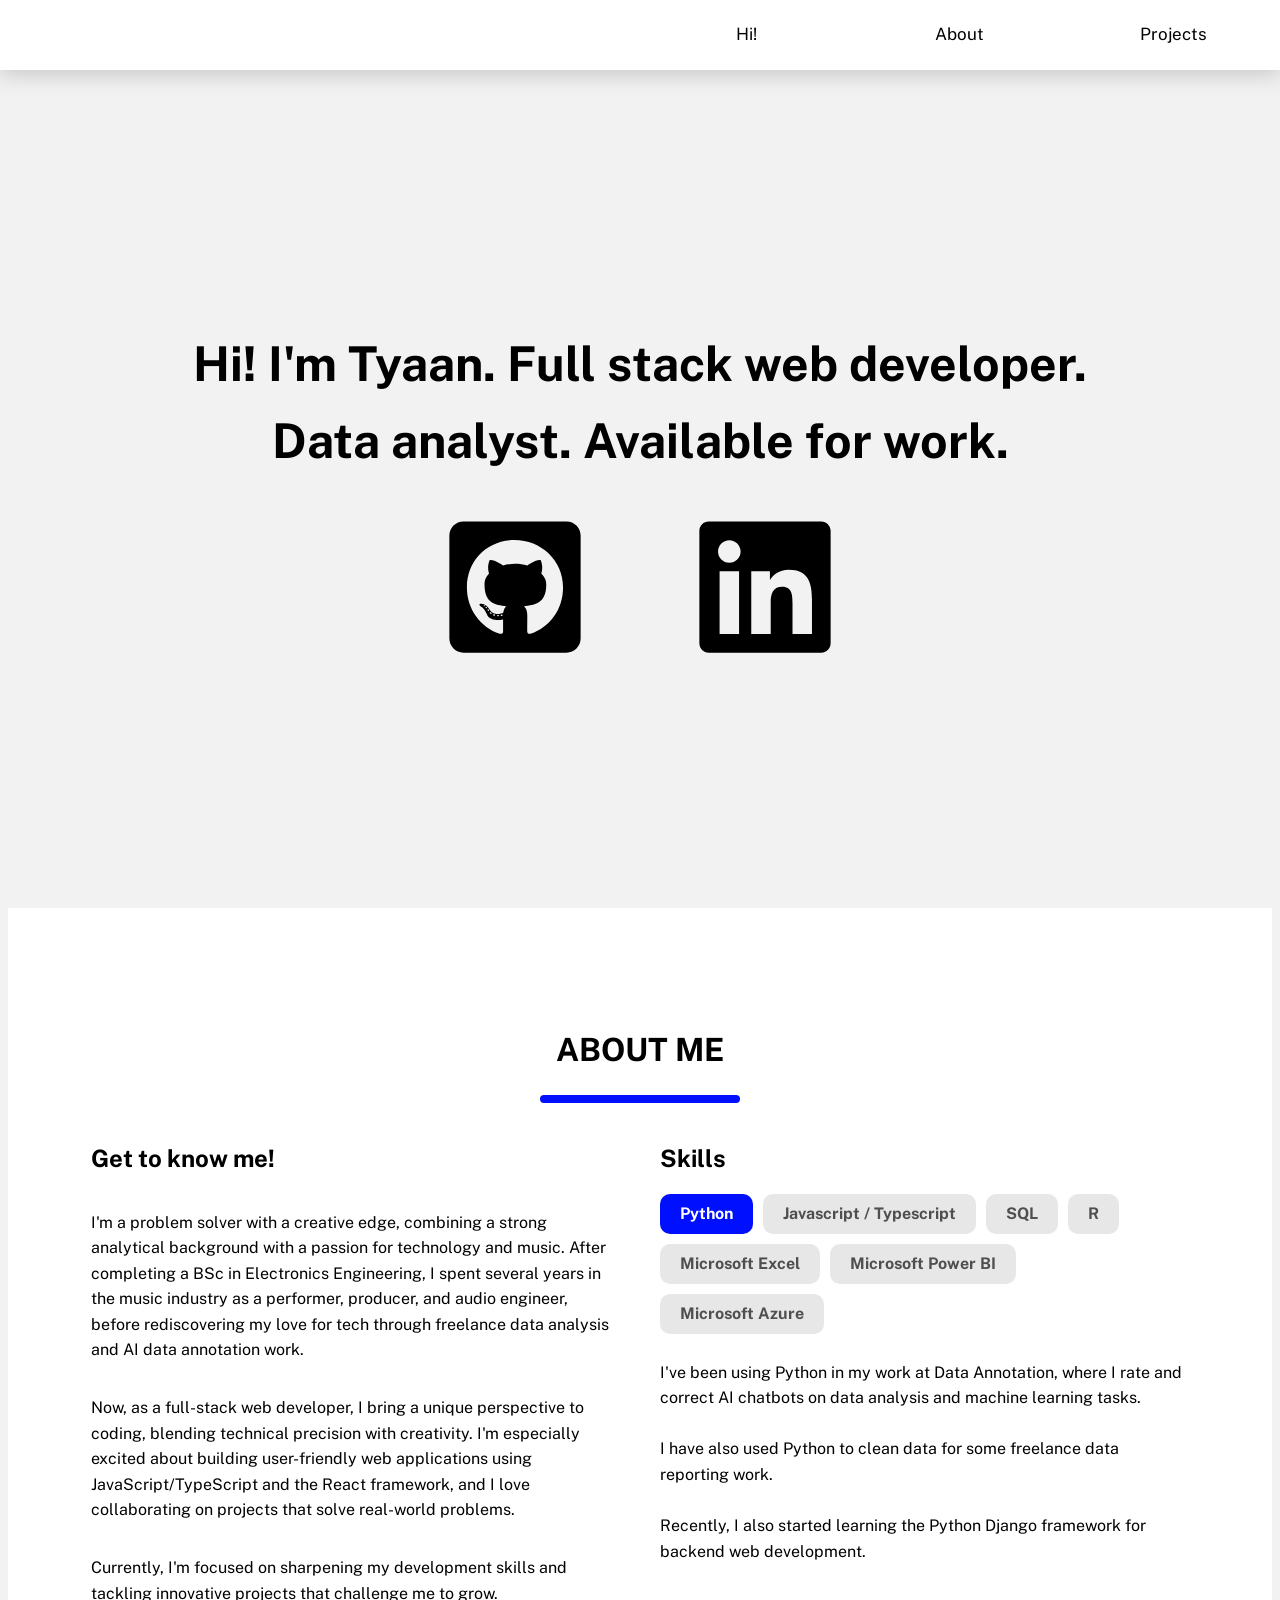
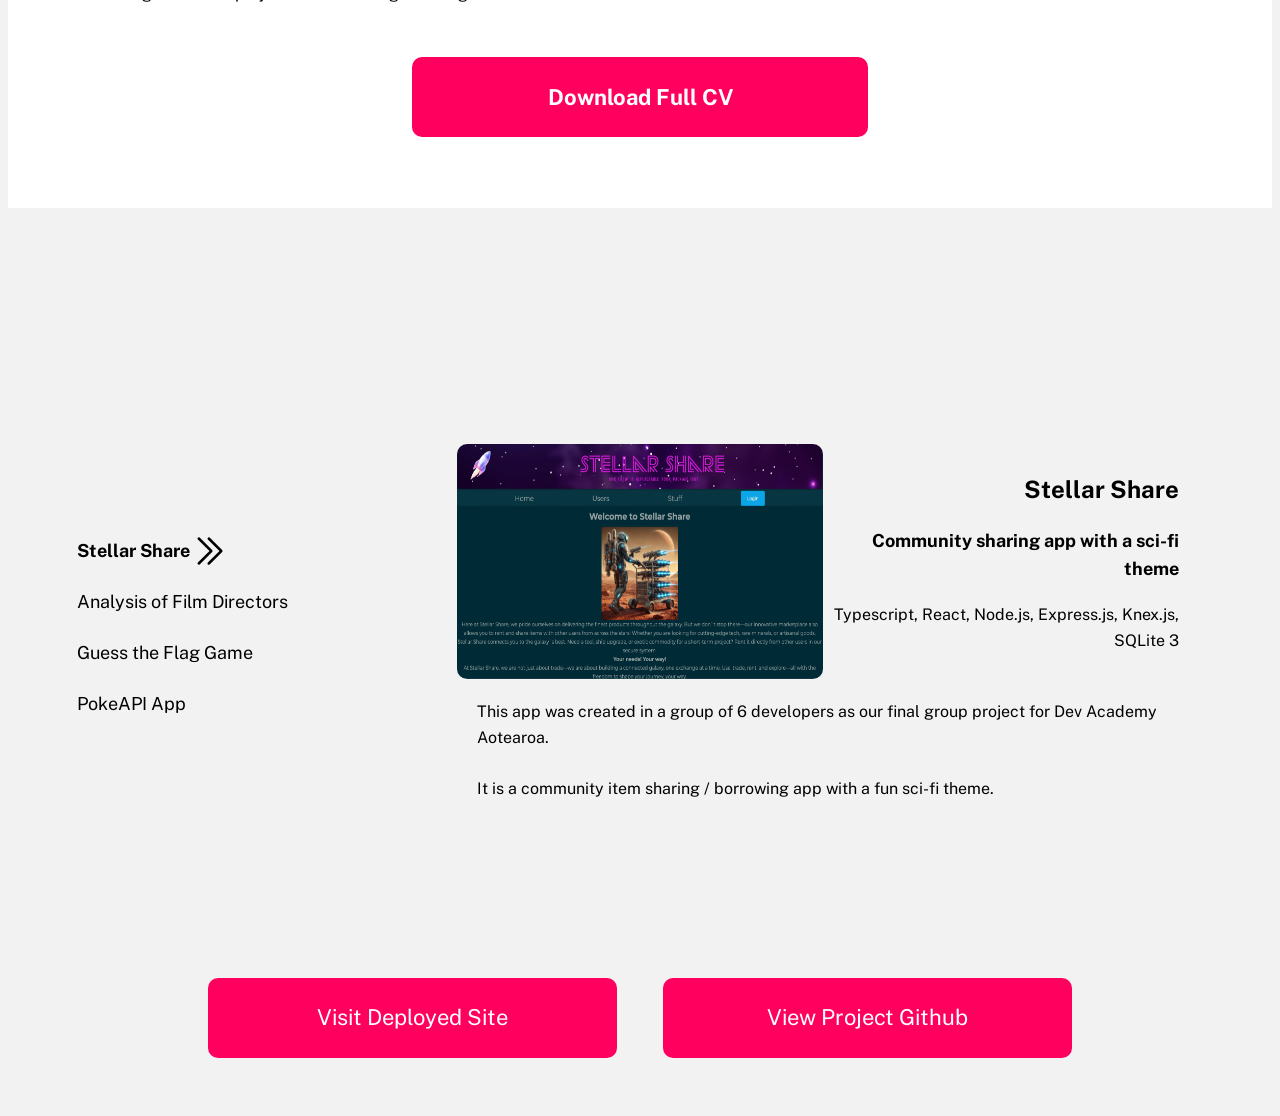
==== index.html @ 4df5627a "new and improved portfolio site build" ====
<!doctype html>
<html lang="en">
  <head>
    <meta charset="UTF-8" />
    <link rel="icon" type="image/svg+xml" href="/vite.svg" />
    <link href="https://fonts.googleapis.com/css2?family=Public+Sans:wght@400;600&display=swap" rel="stylesheet">
    <meta name="viewport" content="width=device-width, initial-scale=1.0" />
    <title>Vite + React + TS</title>
    <script type="module" crossorigin src="/assets/index-DxiDtKBw.js"></script>
    <link rel="stylesheet" crossorigin href="/assets/index-CqUptuiT.css">
  </head>
  <body>
    <div id="root"></div>
  </body>
</html>
---- assets/index-CqUptuiT.css ----
:root{--primary-color: #0010FF;--primary-highval: #4754FF;--secondary-color: #FF005E;--tertiary-color: #E5FF1F;--tertiary-highval: #EEFF70;--white-color: #F2F2F2;--black-color: #323232}*{font-family:Public Sans,sans-serif;line-height:1.6}body{background-color:var(--white-color);color:#000}.nav{position:fixed;top:0;left:0;right:0;background-color:#fff;color:var(--black-color);z-index:1000;display:flex;align-items:center;width:100%;height:70px;margin-top:0;flex-direction:row;box-shadow:0 5px 20px #c8c8c8;transition:opacity .5s ease-in-out;opacity:.5}.menu{background:none;position:fixed;display:flex;list-style-type:none;top:0;margin:0;padding:0;width:50%;left:50%;height:70px;z-index:1100}.menu li{flex:1;display:flex;align-items:center;justify-content:center}.menu button{background:none;font-size:17px;cursor:pointer;width:50%;height:90%;border:none;text-align:center;transition:font-size .5s ease-in-out,width .3s ease-in-out,height .3s ease-in-out,color .3s ease-in-out}.menu button:hover{font-size:19px;width:45%;height:85%;color:var(--primary-color)}@media (max-width: 768px){.menu{left:0;width:100%}}.projects-container{display:flex;flex-direction:column;width:90%;height:100%;align-items:center;justify-content:center}.projects-inner-container{height:80%;display:flex;flex-direction:row}.project-buttons-container{display:flex;flex-direction:row;width:80%}.project-list{flex:1;display:flex;flex-direction:column;justify-content:center;align-items:left;list-style-type:none;padding-left:0;margin:0;font-size:large}.project-details{flex:2;padding:20px;margin-top:30px;display:flex;flex-direction:column;font-size:medium;align-items:center;justify-content:center}.project-button{display:flex;justify-content:center;align-items:center;width:100%}.project-button a{display:flex;justify-content:center;align-items:center;width:100%;text-decoration:none}.project-button button{height:80px;width:90%;border:none;background-color:var(--secondary-color);color:#fff;font-size:22px;border-radius:10px;transition:font-size .3s ease-in-out,height .1s ease-in-out,width .1s ease-in-out;cursor:pointer}.project-button button:hover{font-size:24px;height:75px;width:85%}.project-list button{font-size:large;background:none;border:none;cursor:pointer;transition:color .3s ease-in-out;text-align:left}.project-list button:hover{color:var(--primary-color)}.selected-project{font-weight:700}.chevron-right{height:40px;transform:translateY(35%)}.project-details-section-1{display:flex;flex-direction:row}.project-details-section-2{font-size:medium;text-align:left;padding:20px}.project-img{flex:1;width:50%;border-radius:10px}.project-overview{flex:2;text-align:right;padding:10px}.project-details-section-1 h1{font-size:x-large}.project-details-section-1 h3{font-size:large}.about-container{display:flex;flex-direction:column;align-items:center}.about-title{text-align:center;font-size:xx-large;font-weight:700;padding:80px 0 20px;width:20%}.blue-line{height:8px;width:200px;background-color:var(--primary-color);border-radius:10px}.cv-container{width:90%;height:100%;display:flex;flex-direction:row;align-items:top}.cv-container h1{font-size:x-large}.cv-about,.cv-skills{flex:1;display:flex;flex-direction:column;font-size:medium;padding:20px}.skill-list{display:flex;flex-direction:row;flex-wrap:wrap}.skill-details{display:flex}.skill-list button{background:#e7e7e7;height:40px;margin:0 10px 10px 0;font-size:medium;color:#4f4f4f;font-weight:700;border:0px;border-radius:10px;cursor:pointer;text-align:center;transition:color .3s ease-in-out;text-align:left;padding:0 20px}.skill-list button:hover{color:var(--primary-color)}.skill-list .selected-button{background:var(--primary-color);color:#fff}.skill-list .selected-button:hover{color:#fff}.cv-download-button{display:flex;justify-content:center;align-items:center;width:40%;height:80px;text-decoration:none;padding:0 0 50px}.cv-download-button a{display:flex;justify-content:center;align-items:center;width:100%;text-decoration:none}.cv-download-button button{height:80px;width:90%;border:none;background-color:var(--secondary-color);color:#fff;font-size:22px;font-weight:700;border-radius:10px;transition:font-size .3s ease-in-out,height .1s ease-in-out,width .1s ease-in-out;cursor:pointer;margin-top:30px}.cv-download-button button:hover{font-size:24px;height:75px;width:85%}.section{display:flex;justify-content:center;align-items:center;font-size:24px}#hi{min-height:100vh;flex-direction:column}.hi-text{width:75%;text-align:center;margin-top:50px}.icons{width:100%;justify-content:center;display:flex}.icon{padding:0 50px;color:#000;transition:color .3s ease}.icon:hover{color:var(--primary-color)}#about{min-height:100vh;background:#fff}#projects{height:100vh}
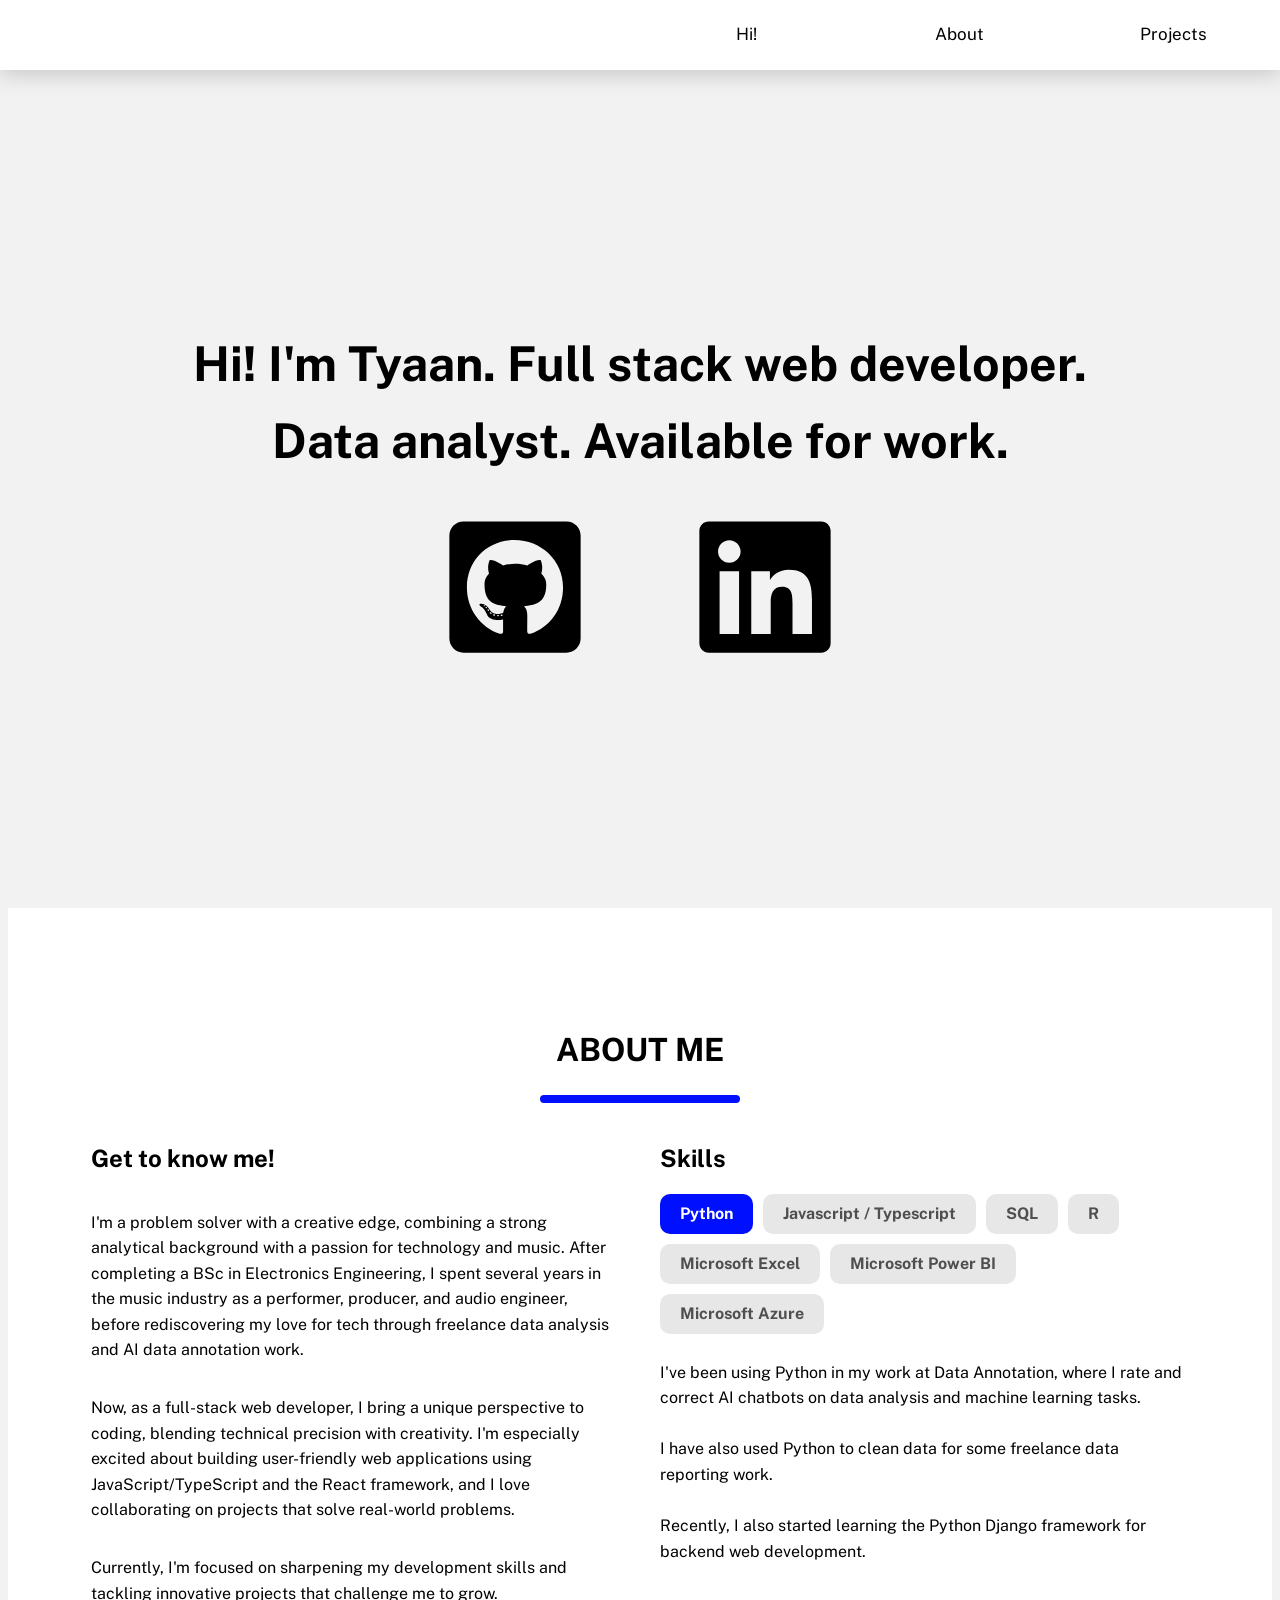
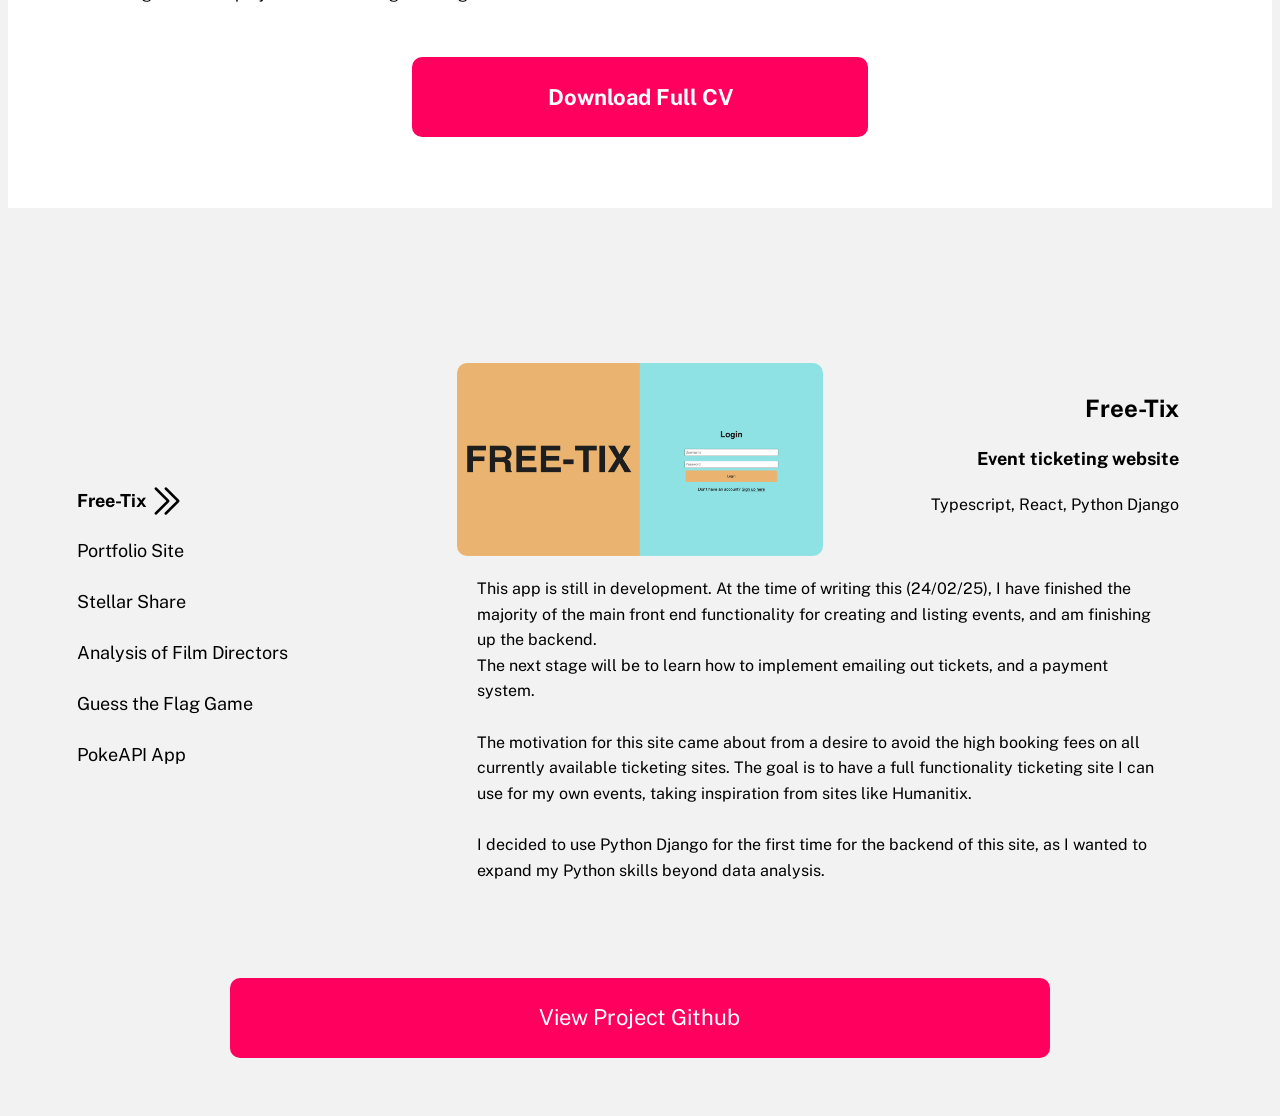
==== commit da065023: "new build" ====
--- a/index.html
+++ b/index.html
@@ -2,12 +2,11 @@
 <html lang="en">
   <head>
     <meta charset="UTF-8" />
-    <link rel="icon" type="image/svg+xml" href="/vite.svg" />
     <link href="https://fonts.googleapis.com/css2?family=Public+Sans:wght@400;600&display=swap" rel="stylesheet">
     <meta name="viewport" content="width=device-width, initial-scale=1.0" />
-    <title>Vite + React + TS</title>
-    <script type="module" crossorigin src="/assets/index-DxiDtKBw.js"></script>
-    <link rel="stylesheet" crossorigin href="/assets/index-CqUptuiT.css">
+    <title>Tyaan Singh</title>
+    <script type="module" crossorigin src="/assets/index-DwMvXVya.js"></script>
+    <link rel="stylesheet" crossorigin href="/assets/index-BxNQ2YL_.css">
   </head>
   <body>
     <div id="root"></div>
--- a/assets/index-BxNQ2YL_.css
+++ b/assets/index-BxNQ2YL_.css
@@ -0,0 +1 @@
+:root{--primary-color: #0010FF;--primary-highval: #4754FF;--secondary-color: #FF005E;--tertiary-color: #E5FF1F;--tertiary-highval: #EEFF70;--white-color: #F2F2F2;--black-color: #323232}*{font-family:Public Sans,sans-serif;line-height:1.6}body{background-color:var(--white-color);color:#000}.nav{position:fixed;top:0;left:0;right:0;background-color:#fff;color:var(--black-color);z-index:1000;display:flex;align-items:center;width:100%;height:70px;margin-top:0;flex-direction:row;box-shadow:0 5px 20px #c8c8c8;transition:opacity .5s ease-in-out;opacity:.5}.menu{background:none;position:fixed;display:flex;list-style-type:none;top:0;margin:0;padding:0;width:50%;left:50%;height:70px;z-index:1100}.menu li{flex:1;display:flex;align-items:center;justify-content:center}.menu button{background:none;font-size:17px;cursor:pointer;width:50%;height:90%;border:none;text-align:center;transition:font-size .5s ease-in-out,width .3s ease-in-out,height .3s ease-in-out,color .3s ease-in-out}.menu button:hover{font-size:19px;width:45%;height:85%;color:var(--primary-color)}@media (max-width: 768px){.menu{left:0;width:100%}}.projects-container{display:flex;flex-direction:column;width:90%;height:100%;align-items:center;justify-content:center}.projects-inner-container{height:80%;display:flex;flex-direction:row}.project-buttons-container{display:flex;flex-direction:row;width:80%}.project-list{flex:1;display:flex;flex-direction:column;justify-content:center;align-items:left;list-style-type:none;padding-left:0;margin:0;font-size:large}.project-details{flex:2;padding:20px;margin-top:30px;display:flex;flex-direction:column;font-size:medium;align-items:center;justify-content:center}.project-button{display:flex;justify-content:center;align-items:center;width:100%;height:80px}.project-button a{display:flex;justify-content:center;align-items:center;width:100%;text-decoration:none}.project-button button{height:80px;width:90%;border:none;background-color:var(--secondary-color);color:#fff;font-size:22px;border-radius:10px;transition:font-size .3s ease-in-out,height .1s ease-in-out,width .1s ease-in-out;cursor:pointer}.project-button button:hover{font-size:24px;height:75px;width:85%}.project-list button{font-size:large;background:none;border:none;cursor:pointer;transition:color .3s ease-in-out;text-align:left}.project-list button:hover{color:var(--primary-color)}.selected-project{font-weight:700}.chevron-right{height:40px;transform:translateY(35%)}.project-details-section-1{display:flex;flex-direction:row}.project-details-section-2{font-size:medium;text-align:left;padding:20px}.project-img{flex:1;width:50%;border-radius:10px}.project-overview{flex:2;text-align:right;padding:10px}.project-details-section-1 h1{font-size:x-large}.project-details-section-1 h3{font-size:large}.about-container{display:flex;flex-direction:column;align-items:center}.about-title{text-align:center;font-size:xx-large;font-weight:700;padding:80px 0 20px;width:20%}.blue-line{height:8px;width:200px;background-color:var(--primary-color);border-radius:10px}.cv-container{width:90%;height:100%;display:flex;flex-direction:row;align-items:top}.cv-container h1{font-size:x-large}.cv-about,.cv-skills{flex:1;display:flex;flex-direction:column;font-size:medium;padding:20px}.skill-list{display:flex;flex-direction:row;flex-wrap:wrap}.skill-details{display:flex}.skill-list button{background:#e7e7e7;height:40px;margin:0 10px 10px 0;font-size:medium;color:#4f4f4f;font-weight:700;border:0px;border-radius:10px;cursor:pointer;text-align:center;transition:color .3s ease-in-out;text-align:left;padding:0 20px}.skill-list button:hover{color:var(--primary-color)}.skill-list .selected-button{background:var(--primary-color);color:#fff}.skill-list .selected-button:hover{color:#fff}.cv-download-button{display:flex;justify-content:center;align-items:center;width:40%;height:80px;text-decoration:none;padding:0 0 50px}.cv-download-button a{display:flex;justify-content:center;align-items:center;width:100%;text-decoration:none}.cv-download-button button{height:80px;width:90%;border:none;background-color:var(--secondary-color);color:#fff;font-size:22px;font-weight:700;border-radius:10px;transition:font-size .3s ease-in-out,height .1s ease-in-out,width .1s ease-in-out;cursor:pointer;margin-top:30px}.cv-download-button button:hover{font-size:24px;height:75px;width:85%}.section{display:flex;justify-content:center;align-items:center;font-size:24px}#hi{min-height:100vh;flex-direction:column}.hi-text{width:75%;text-align:center;margin-top:50px}.icons{width:100%;justify-content:center;display:flex}.icon{padding:0 50px;color:#000;transition:color .3s ease}.icon:hover{color:var(--primary-color)}#about{min-height:100vh;background:#fff}#projects{height:100vh}
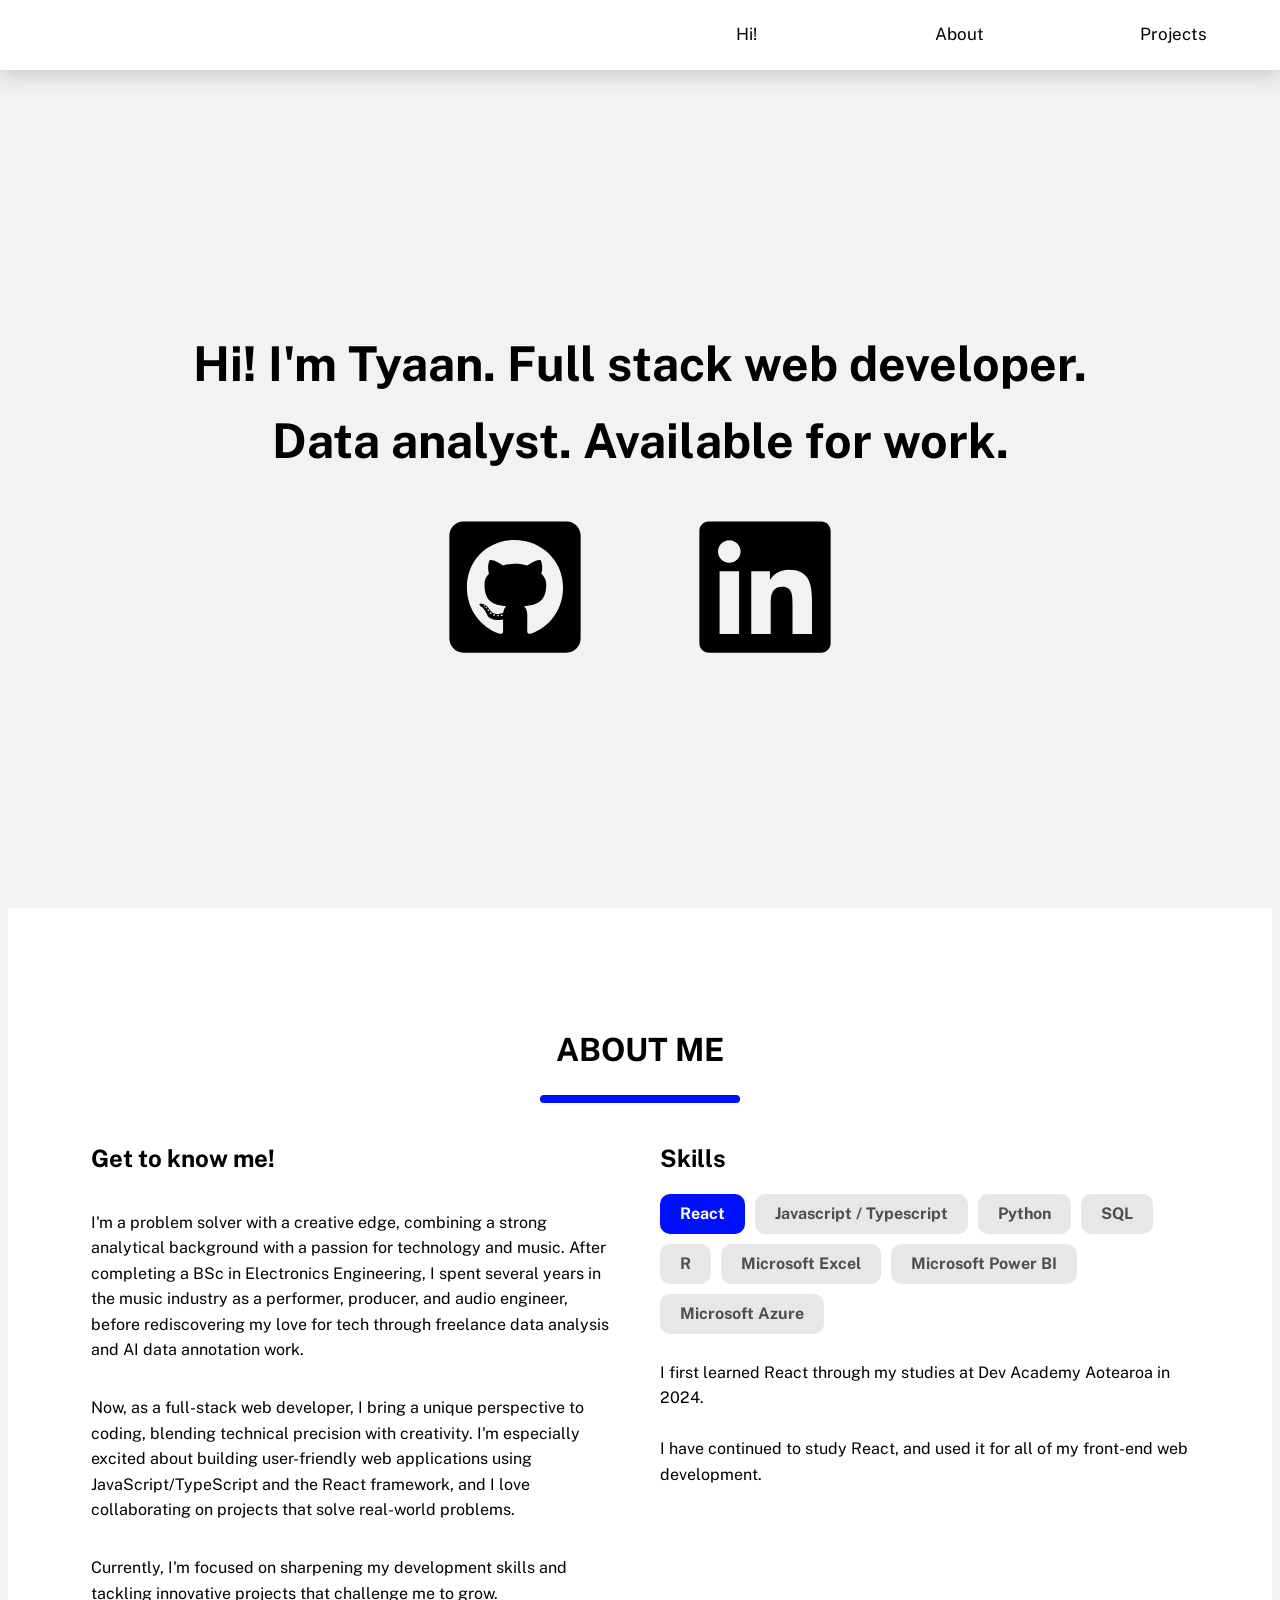
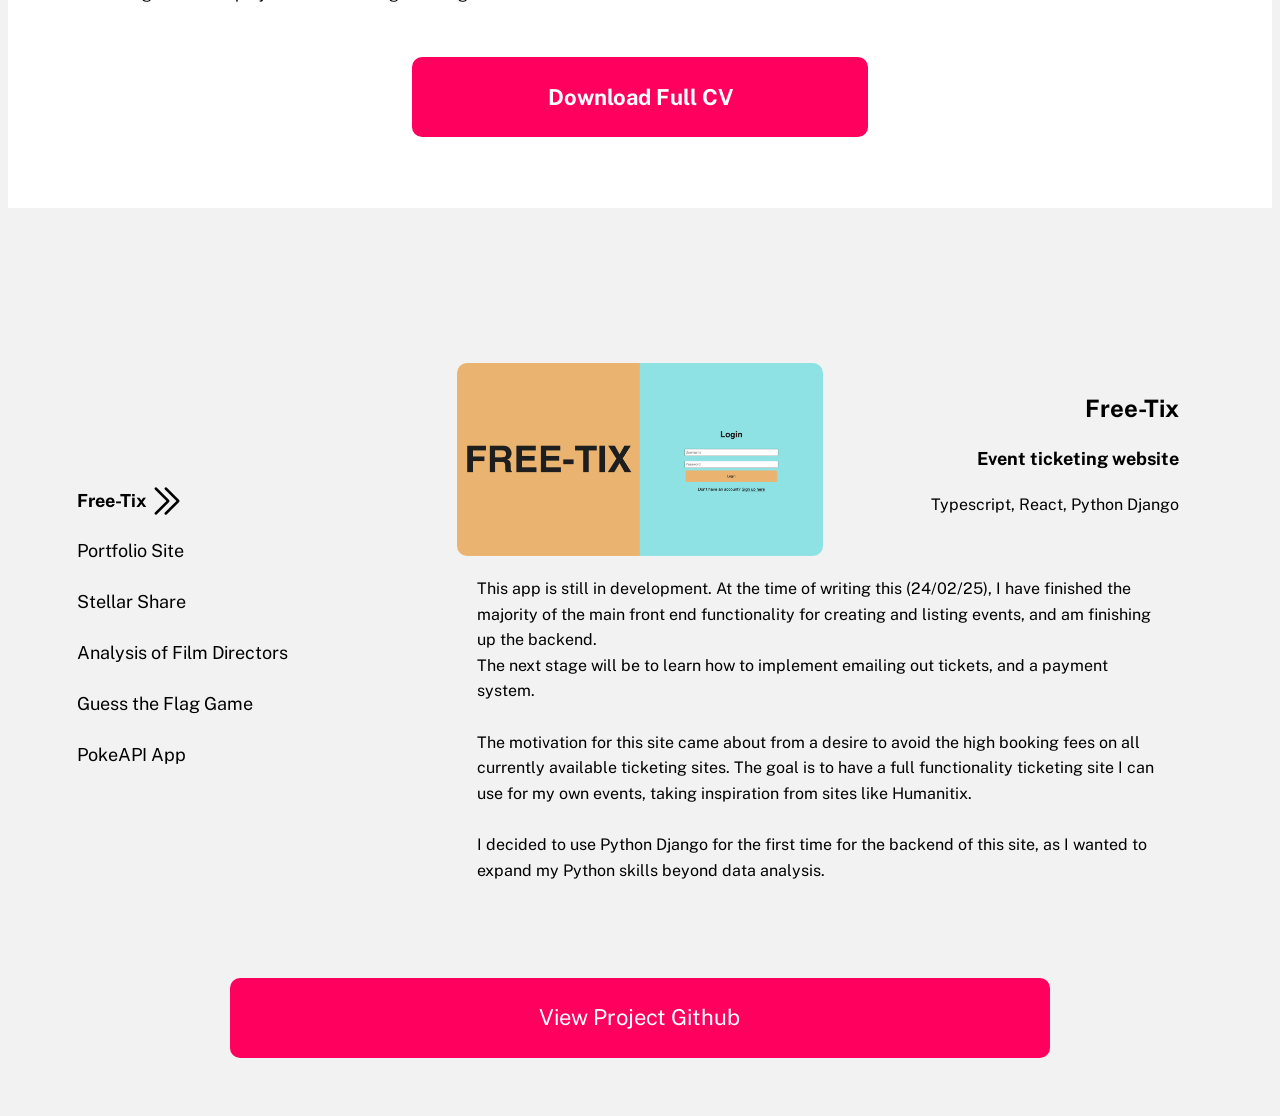
==== commit c8110648: "new build" ====
--- a/index.html
+++ b/index.html
@@ -5,7 +5,7 @@
     <link href="https://fonts.googleapis.com/css2?family=Public+Sans:wght@400;600&display=swap" rel="stylesheet">
     <meta name="viewport" content="width=device-width, initial-scale=1.0" />
     <title>Tyaan Singh</title>
-    <script type="module" crossorigin src="/assets/index-DwMvXVya.js"></script>
+    <script type="module" crossorigin src="/assets/index-DU8g59Bh.js"></script>
     <link rel="stylesheet" crossorigin href="/assets/index-BxNQ2YL_.css">
   </head>
   <body>
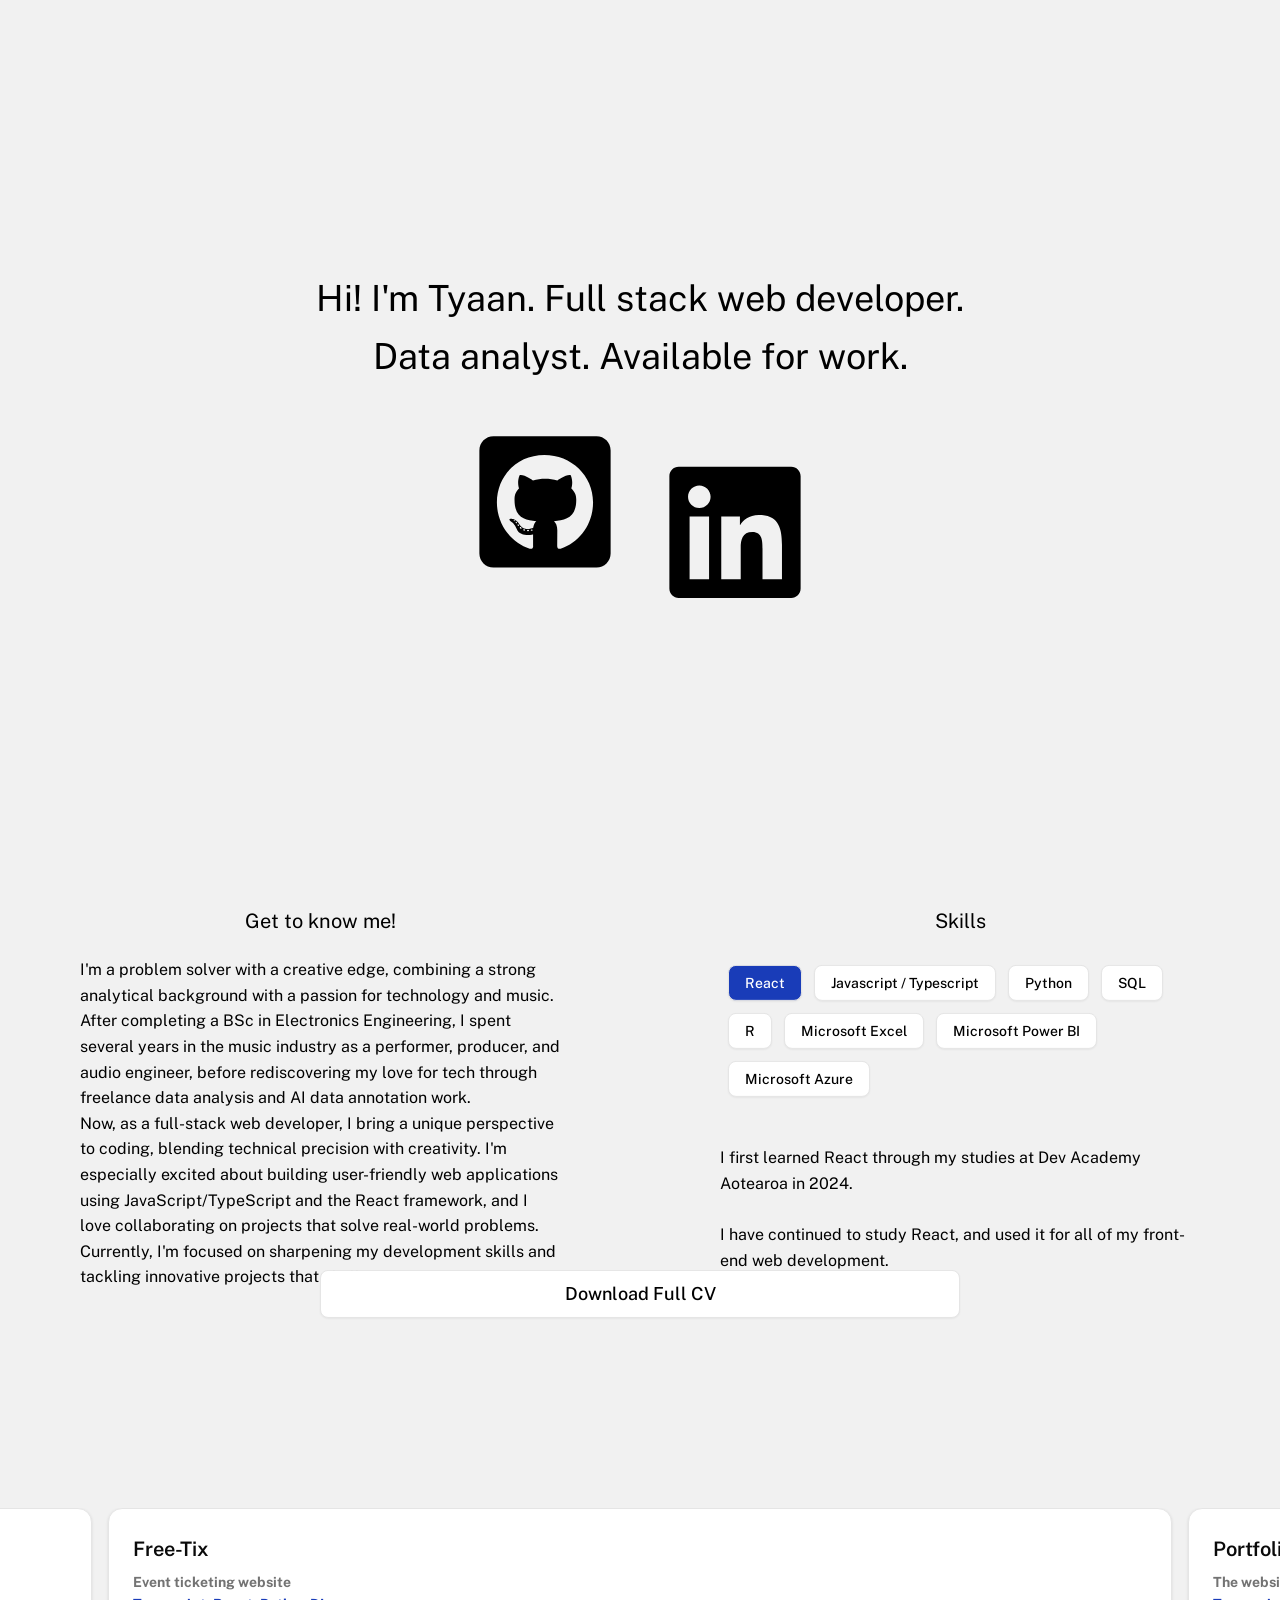
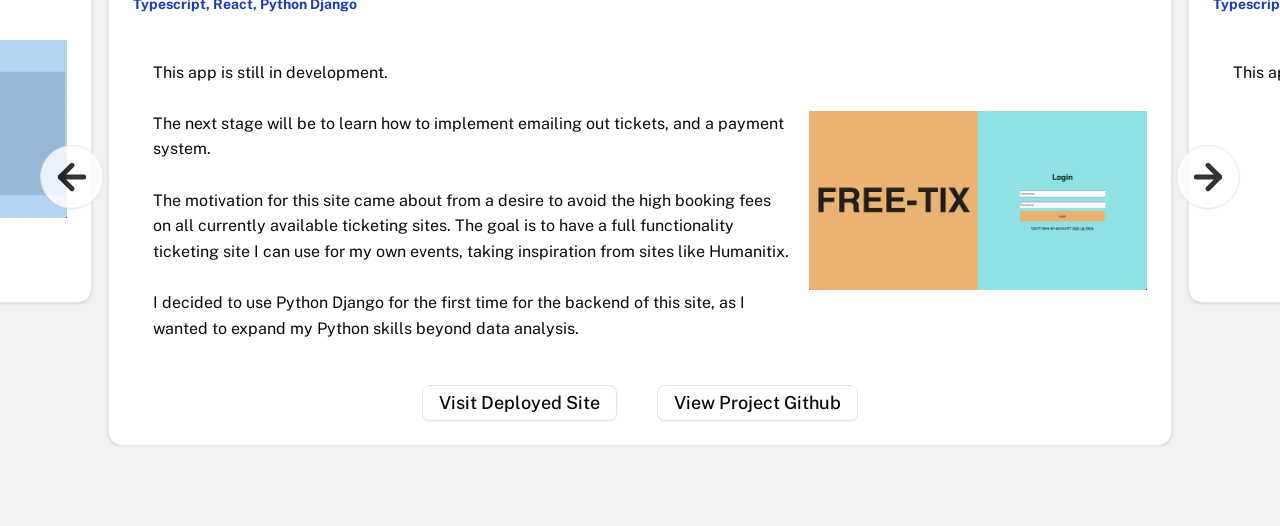
==== commit f8f682ce: "new version w tailwind + framer-motion" ====
--- a/index.html
+++ b/index.html
@@ -5,8 +5,8 @@
     <link href="https://fonts.googleapis.com/css2?family=Public+Sans:wght@400;600&display=swap" rel="stylesheet">
     <meta name="viewport" content="width=device-width, initial-scale=1.0" />
     <title>Tyaan Singh</title>
-    <script type="module" crossorigin src="/assets/index-DU8g59Bh.js"></script>
-    <link rel="stylesheet" crossorigin href="/assets/index-BxNQ2YL_.css">
+    <script type="module" crossorigin src="/assets/index-DVVCLMcz.js"></script>
+    <link rel="stylesheet" crossorigin href="/assets/index-DrKZ40y3.css">
   </head>
   <body>
     <div id="root"></div>
--- a/assets/index-DrKZ40y3.css
+++ b/assets/index-DrKZ40y3.css
@@ -0,0 +1 @@
+/*! tailwindcss v4.1.3 | MIT License | https://tailwindcss.com */@layer properties{@supports (((-webkit-hyphens:none)) and (not (margin-trim:inline))) or ((-moz-orient:inline) and (not (color:rgb(from red r g b)))){*,:before,:after,::backdrop{--tw-translate-x:0;--tw-translate-y:0;--tw-translate-z:0;--tw-rotate-x:rotateX(0);--tw-rotate-y:rotateY(0);--tw-rotate-z:rotateZ(0);--tw-skew-x:skewX(0);--tw-skew-y:skewY(0);--tw-border-style:solid;--tw-leading:initial;--tw-font-weight:initial;--tw-tracking:initial;--tw-shadow:0 0 #0000;--tw-shadow-color:initial;--tw-shadow-alpha:100%;--tw-inset-shadow:0 0 #0000;--tw-inset-shadow-color:initial;--tw-inset-shadow-alpha:100%;--tw-ring-color:initial;--tw-ring-shadow:0 0 #0000;--tw-inset-ring-color:initial;--tw-inset-ring-shadow:0 0 #0000;--tw-ring-inset:initial;--tw-ring-offset-width:0px;--tw-ring-offset-color:#fff;--tw-ring-offset-shadow:0 0 #0000;--tw-outline-style:solid;--tw-duration:initial}}}@layer theme{:root,:host{--font-sans:ui-sans-serif,system-ui,sans-serif,"Apple Color Emoji","Segoe UI Emoji","Segoe UI Symbol","Noto Color Emoji";--font-mono:ui-monospace,SFMono-Regular,Menlo,Monaco,Consolas,"Liberation Mono","Courier New",monospace;--color-blue-800:oklch(42.4% .199 265.638);--color-gray-500:oklch(55.1% .027 264.364);--color-white:#fff;--spacing:.25rem;--text-xs:.75rem;--text-xs--line-height:calc(1/.75);--text-sm:.875rem;--text-sm--line-height:calc(1.25/.875);--text-lg:1.125rem;--text-lg--line-height:calc(1.75/1.125);--text-xl:1.25rem;--text-xl--line-height:calc(1.75/1.25);--text-4xl:2.25rem;--text-4xl--line-height:calc(2.5/2.25);--font-weight-medium:500;--font-weight-semibold:600;--font-weight-bold:700;--tracking-widest:.1em;--radius-xs:.125rem;--animate-bounce:bounce 1s infinite;--default-transition-duration:.15s;--default-transition-timing-function:cubic-bezier(.4,0,.2,1);--default-font-family:var(--font-sans);--default-mono-font-family:var(--font-mono)}}@layer base{*,:after,:before,::backdrop{box-sizing:border-box;border:0 solid;margin:0;padding:0}::file-selector-button{box-sizing:border-box;border:0 solid;margin:0;padding:0}html,:host{-webkit-text-size-adjust:100%;-moz-tab-size:4;tab-size:4;line-height:1.5;font-family:var(--default-font-family,ui-sans-serif,system-ui,sans-serif,"Apple Color Emoji","Segoe UI Emoji","Segoe UI Symbol","Noto Color Emoji");font-feature-settings:var(--default-font-feature-settings,normal);font-variation-settings:var(--default-font-variation-settings,normal);-webkit-tap-highlight-color:transparent}hr{height:0;color:inherit;border-top-width:1px}abbr:where([title]){-webkit-text-decoration:underline dotted;text-decoration:underline dotted}h1,h2,h3,h4,h5,h6{font-size:inherit;font-weight:inherit}a{color:inherit;-webkit-text-decoration:inherit;text-decoration:inherit}b,strong{font-weight:bolder}code,kbd,samp,pre{font-family:var(--default-mono-font-family,ui-monospace,SFMono-Regular,Menlo,Monaco,Consolas,"Liberation Mono","Courier New",monospace);font-feature-settings:var(--default-mono-font-feature-settings,normal);font-variation-settings:var(--default-mono-font-variation-settings,normal);font-size:1em}small{font-size:80%}sub,sup{vertical-align:baseline;font-size:75%;line-height:0;position:relative}sub{bottom:-.25em}sup{top:-.5em}table{text-indent:0;border-color:inherit;border-collapse:collapse}:-moz-focusring{outline:auto}progress{vertical-align:baseline}summary{display:list-item}ol,ul,menu{list-style:none}img,svg,video,canvas,audio,iframe,embed,object{vertical-align:middle;display:block}img,video{max-width:100%;height:auto}button,input,select,optgroup,textarea{font:inherit;font-feature-settings:inherit;font-variation-settings:inherit;letter-spacing:inherit;color:inherit;opacity:1;background-color:#0000;border-radius:0}::file-selector-button{font:inherit;font-feature-settings:inherit;font-variation-settings:inherit;letter-spacing:inherit;color:inherit;opacity:1;background-color:#0000;border-radius:0}:where(select:is([multiple],[size])) optgroup{font-weight:bolder}:where(select:is([multiple],[size])) optgroup option{padding-inline-start:20px}::file-selector-button{margin-inline-end:4px}::placeholder{opacity:1}@supports (not ((-webkit-appearance:-apple-pay-button))) or (contain-intrinsic-size:1px){::placeholder{color:currentColor}@supports (color:color-mix(in lab,red,red)){::placeholder{color:color-mix(in oklab,currentcolor 50%,transparent)}}}textarea{resize:vertical}::-webkit-search-decoration{-webkit-appearance:none}::-webkit-date-and-time-value{min-height:1lh;text-align:inherit}::-webkit-datetime-edit{display:inline-flex}::-webkit-datetime-edit-fields-wrapper{padding:0}::-webkit-datetime-edit{padding-block:0}::-webkit-datetime-edit-year-field{padding-block:0}::-webkit-datetime-edit-month-field{padding-block:0}::-webkit-datetime-edit-day-field{padding-block:0}::-webkit-datetime-edit-hour-field{padding-block:0}::-webkit-datetime-edit-minute-field{padding-block:0}::-webkit-datetime-edit-second-field{padding-block:0}::-webkit-datetime-edit-millisecond-field{padding-block:0}::-webkit-datetime-edit-meridiem-field{padding-block:0}:-moz-ui-invalid{box-shadow:none}button,input:where([type=button],[type=reset],[type=submit]){-webkit-appearance:button;-moz-appearance:button;appearance:button}::file-selector-button{-webkit-appearance:button;-moz-appearance:button;appearance:button}::-webkit-inner-spin-button{height:auto}::-webkit-outer-spin-button{height:auto}[hidden]:where(:not([hidden=until-found])){display:none!important}*{border-color:var(--border);outline-color:var(--ring)}@supports (color:color-mix(in lab,red,red)){*{outline-color:color-mix(in oklab,var(--ring)50%,transparent)}}body{background-color:var(--background);color:var(--foreground)}}@layer components;@layer utilities{.\@container\/card-header{container:card-header/inline-size}.pointer-events-none{pointer-events:none}.visible{visibility:visible}.sr-only{clip:rect(0,0,0,0);white-space:nowrap;border-width:0;width:1px;height:1px;margin:-1px;padding:0;position:absolute;overflow:hidden}.absolute{position:absolute}.fixed{position:fixed}.relative{position:relative}.-top-12{top:calc(var(--spacing)*-12)}.top-0{top:calc(var(--spacing)*0)}.top-1\/2{top:50%}.top-\[1px\]{top:1px}.top-\[60\%\]{top:60%}.top-full{top:100%}.-right-12{right:calc(var(--spacing)*-12)}.right-2{right:calc(var(--spacing)*2)}.-bottom-12{bottom:calc(var(--spacing)*-12)}.bottom-5{bottom:calc(var(--spacing)*5)}.-left-12{left:calc(var(--spacing)*-12)}.left-0{left:calc(var(--spacing)*0)}.left-1\/2{left:50%}.left-2{left:calc(var(--spacing)*2)}.isolate{isolation:isolate}.z-10{z-index:10}.z-50{z-index:50}.z-\[1\]{z-index:1}.col-start-2{grid-column-start:2}.row-span-2{grid-row:span 2/span 2}.row-start-1{grid-row-start:1}.m-5{margin:calc(var(--spacing)*5)}.-mx-1{margin-inline:calc(var(--spacing)*-1)}.my-1{margin-block:calc(var(--spacing)*1)}.-mt-4{margin-top:calc(var(--spacing)*-4)}.mt-1\.5{margin-top:calc(var(--spacing)*1.5)}.-ml-4{margin-left:calc(var(--spacing)*-4)}.ml-1{margin-left:calc(var(--spacing)*1)}.ml-auto{margin-left:auto}.flex{display:flex}.grid{display:grid}.inline-flex{display:inline-flex}.size-2{width:calc(var(--spacing)*2);height:calc(var(--spacing)*2)}.size-3{width:calc(var(--spacing)*3);height:calc(var(--spacing)*3)}.size-3\.5{width:calc(var(--spacing)*3.5);height:calc(var(--spacing)*3.5)}.size-4{width:calc(var(--spacing)*4);height:calc(var(--spacing)*4)}.size-6{width:calc(var(--spacing)*6);height:calc(var(--spacing)*6)}.size-9{width:calc(var(--spacing)*9);height:calc(var(--spacing)*9)}.size-12{width:calc(var(--spacing)*12);height:calc(var(--spacing)*12)}.h-1\.5{height:calc(var(--spacing)*1.5)}.h-2{height:calc(var(--spacing)*2)}.h-4{height:calc(var(--spacing)*4)}.h-8{height:calc(var(--spacing)*8)}.h-9{height:calc(var(--spacing)*9)}.h-10{height:calc(var(--spacing)*10)}.h-12{height:calc(var(--spacing)*12)}.h-\[70px\]{height:70px}.h-\[var\(--radix-navigation-menu-viewport-height\)\]{height:var(--radix-navigation-menu-viewport-height)}.h-px{height:1px}.w-1\/2{width:50%}.w-2{width:calc(var(--spacing)*2)}.w-4{width:calc(var(--spacing)*4)}.w-full{width:100%}.w-max{width:max-content}.max-w-\[100vw\]{max-width:100vw}.max-w-max{max-width:max-content}.min-w-0{min-width:calc(var(--spacing)*0)}.min-w-\[8rem\]{min-width:8rem}.min-w-\[12rem\]{min-width:12rem}.flex-1{flex:1}.shrink-0{flex-shrink:0}.grow-0{flex-grow:0}.basis-5\/6{flex-basis:83.3333%}.basis-full{flex-basis:100%}.origin-\(--radix-menubar-content-transform-origin\){transform-origin:var(--radix-menubar-content-transform-origin)}.-translate-x-1\/2{--tw-translate-x: -50% ;translate:var(--tw-translate-x)var(--tw-translate-y)}.-translate-y-1\/2{--tw-translate-y: -50% ;translate:var(--tw-translate-x)var(--tw-translate-y)}.rotate-45{rotate:45deg}.rotate-90{rotate:90deg}.transform{transform:var(--tw-rotate-x)var(--tw-rotate-y)var(--tw-rotate-z)var(--tw-skew-x)var(--tw-skew-y)}.animate-bounce{animation:var(--animate-bounce)}.cursor-default{cursor:default}.list-none{list-style-type:none}.auto-rows-min{grid-auto-rows:min-content}.grid-rows-\[auto_auto\]{grid-template-rows:auto auto}.flex-col{flex-direction:column}.flex-row{flex-direction:row}.flex-wrap{flex-wrap:wrap}.items-center{align-items:center}.items-end{align-items:flex-end}.items-start{align-items:flex-start}.justify-center{justify-content:center}.gap-1{gap:calc(var(--spacing)*1)}.gap-1\.5{gap:calc(var(--spacing)*1.5)}.gap-2{gap:calc(var(--spacing)*2)}.gap-3{gap:calc(var(--spacing)*3)}.gap-6{gap:calc(var(--spacing)*6)}.gap-8{gap:calc(var(--spacing)*8)}.gap-10{gap:calc(var(--spacing)*10)}.self-start{align-self:flex-start}.justify-self-end{justify-self:flex-end}.overflow-hidden{overflow:hidden}.rounded-full{border-radius:3.40282e38px}.rounded-md{border-radius:calc(var(--radius) - 2px)}.rounded-sm{border-radius:calc(var(--radius) - 4px)}.rounded-xl{border-radius:calc(var(--radius) + 4px)}.rounded-xs{border-radius:var(--radius-xs)}.rounded-tl-sm{border-top-left-radius:calc(var(--radius) - 4px)}.border{border-style:var(--tw-border-style);border-width:1px}.bg-background{background-color:var(--background)}.bg-blue-800{background-color:var(--color-blue-800)}.bg-border{background-color:var(--border)}.bg-card{background-color:var(--card)}.bg-destructive{background-color:var(--destructive)}.bg-popover{background-color:var(--popover)}.bg-primary{background-color:var(--primary)}.bg-secondary{background-color:var(--secondary)}.bg-white{background-color:var(--color-white)}.fill-current{fill:currentColor}.object-contain{object-fit:contain}.p-1{padding:calc(var(--spacing)*1)}.p-2{padding:calc(var(--spacing)*2)}.p-5{padding:calc(var(--spacing)*5)}.px-2{padding-inline:calc(var(--spacing)*2)}.px-3{padding-inline:calc(var(--spacing)*3)}.px-4{padding-inline:calc(var(--spacing)*4)}.px-6{padding-inline:calc(var(--spacing)*6)}.py-1{padding-block:calc(var(--spacing)*1)}.py-1\.5{padding-block:calc(var(--spacing)*1.5)}.py-2{padding-block:calc(var(--spacing)*2)}.py-6{padding-block:calc(var(--spacing)*6)}.pt-4{padding-top:calc(var(--spacing)*4)}.pt-10{padding-top:calc(var(--spacing)*10)}.pt-20{padding-top:calc(var(--spacing)*20)}.pt-\[30vh\]{padding-top:30vh}.pr-2{padding-right:calc(var(--spacing)*2)}.pr-2\.5{padding-right:calc(var(--spacing)*2.5)}.pb-10{padding-bottom:calc(var(--spacing)*10)}.pb-20{padding-bottom:calc(var(--spacing)*20)}.pl-4{padding-left:calc(var(--spacing)*4)}.pl-8{padding-left:calc(var(--spacing)*8)}.text-center{text-align:center}.text-4xl{font-size:var(--text-4xl);line-height:var(--tw-leading,var(--text-4xl--line-height))}.text-lg{font-size:var(--text-lg);line-height:var(--tw-leading,var(--text-lg--line-height))}.text-sm{font-size:var(--text-sm);line-height:var(--tw-leading,var(--text-sm--line-height))}.text-xl{font-size:var(--text-xl);line-height:var(--tw-leading,var(--text-xl--line-height))}.text-xs{font-size:var(--text-xs);line-height:var(--tw-leading,var(--text-xs--line-height))}.leading-none{--tw-leading:1;line-height:1}.font-bold{--tw-font-weight:var(--font-weight-bold);font-weight:var(--font-weight-bold)}.font-medium{--tw-font-weight:var(--font-weight-medium);font-weight:var(--font-weight-medium)}.font-semibold{--tw-font-weight:var(--font-weight-semibold);font-weight:var(--font-weight-semibold)}.tracking-widest{--tw-tracking:var(--tracking-widest);letter-spacing:var(--tracking-widest)}.whitespace-nowrap{white-space:nowrap}.text-blue-800{color:var(--color-blue-800)}.text-card-foreground{color:var(--card-foreground)}.text-gray-500{color:var(--color-gray-500)}.text-muted-foreground{color:var(--muted-foreground)}.text-popover-foreground{color:var(--popover-foreground)}.text-primary{color:var(--primary)}.text-primary-foreground{color:var(--primary-foreground)}.text-secondary-foreground{color:var(--secondary-foreground)}.text-white{color:var(--color-white)}.underline-offset-4{text-underline-offset:4px}.opacity-80{opacity:.8}.shadow{--tw-shadow:0 1px 3px 0 var(--tw-shadow-color,#0000001a),0 1px 2px -1px var(--tw-shadow-color,#0000001a);box-shadow:var(--tw-inset-shadow),var(--tw-inset-ring-shadow),var(--tw-ring-offset-shadow),var(--tw-ring-shadow),var(--tw-shadow)}.shadow-lg{--tw-shadow:0 10px 15px -3px var(--tw-shadow-color,#0000001a),0 4px 6px -4px var(--tw-shadow-color,#0000001a);box-shadow:var(--tw-inset-shadow),var(--tw-inset-ring-shadow),var(--tw-ring-offset-shadow),var(--tw-ring-shadow),var(--tw-shadow)}.shadow-md{--tw-shadow:0 4px 6px -1px var(--tw-shadow-color,#0000001a),0 2px 4px -2px var(--tw-shadow-color,#0000001a);box-shadow:var(--tw-inset-shadow),var(--tw-inset-ring-shadow),var(--tw-ring-offset-shadow),var(--tw-ring-shadow),var(--tw-shadow)}.shadow-sm{--tw-shadow:0 1px 3px 0 var(--tw-shadow-color,#0000001a),0 1px 2px -1px var(--tw-shadow-color,#0000001a);box-shadow:var(--tw-inset-shadow),var(--tw-inset-ring-shadow),var(--tw-ring-offset-shadow),var(--tw-ring-shadow),var(--tw-shadow)}.shadow-xs{--tw-shadow:0 1px 2px 0 var(--tw-shadow-color,#0000000d);box-shadow:var(--tw-inset-shadow),var(--tw-inset-ring-shadow),var(--tw-ring-offset-shadow),var(--tw-ring-shadow),var(--tw-shadow)}.outline-hidden{--tw-outline-style:none;outline-style:none}@media (forced-colors:active){.outline-hidden{outline-offset:2px;outline:2px solid #0000}}.outline{outline-style:var(--tw-outline-style);outline-width:1px}.transition{transition-property:color,background-color,border-color,outline-color,text-decoration-color,fill,stroke,--tw-gradient-from,--tw-gradient-via,--tw-gradient-to,opacity,box-shadow,transform,translate,scale,rotate,filter,-webkit-backdrop-filter,backdrop-filter;transition-timing-function:var(--tw-ease,var(--default-transition-timing-function));transition-duration:var(--tw-duration,var(--default-transition-duration))}.transition-\[color\,box-shadow\]{transition-property:color,box-shadow;transition-timing-function:var(--tw-ease,var(--default-transition-timing-function));transition-duration:var(--tw-duration,var(--default-transition-duration))}.transition-all{transition-property:all;transition-timing-function:var(--tw-ease,var(--default-transition-timing-function));transition-duration:var(--tw-duration,var(--default-transition-duration))}.duration-300{--tw-duration:.3s;transition-duration:.3s}.outline-none{--tw-outline-style:none;outline-style:none}.select-none{-webkit-user-select:none;user-select:none}.group-data-\[state\=open\]\:rotate-180:is(:where(.group)[data-state=open] *){rotate:180deg}.group-data-\[viewport\=false\]\/navigation-menu\:top-full:is(:where(.group\/navigation-menu)[data-viewport=false] *){top:100%}.group-data-\[viewport\=false\]\/navigation-menu\:mt-1\.5:is(:where(.group\/navigation-menu)[data-viewport=false] *){margin-top:calc(var(--spacing)*1.5)}.group-data-\[viewport\=false\]\/navigation-menu\:overflow-hidden:is(:where(.group\/navigation-menu)[data-viewport=false] *){overflow:hidden}.group-data-\[viewport\=false\]\/navigation-menu\:rounded-md:is(:where(.group\/navigation-menu)[data-viewport=false] *){border-radius:calc(var(--radius) - 2px)}.group-data-\[viewport\=false\]\/navigation-menu\:border:is(:where(.group\/navigation-menu)[data-viewport=false] *){border-style:var(--tw-border-style);border-width:1px}.group-data-\[viewport\=false\]\/navigation-menu\:bg-popover:is(:where(.group\/navigation-menu)[data-viewport=false] *){background-color:var(--popover)}.group-data-\[viewport\=false\]\/navigation-menu\:text-popover-foreground:is(:where(.group\/navigation-menu)[data-viewport=false] *){color:var(--popover-foreground)}.group-data-\[viewport\=false\]\/navigation-menu\:shadow:is(:where(.group\/navigation-menu)[data-viewport=false] *){--tw-shadow:0 1px 3px 0 var(--tw-shadow-color,#0000001a),0 1px 2px -1px var(--tw-shadow-color,#0000001a);box-shadow:var(--tw-inset-shadow),var(--tw-inset-ring-shadow),var(--tw-ring-offset-shadow),var(--tw-ring-shadow),var(--tw-shadow)}.group-data-\[viewport\=false\]\/navigation-menu\:duration-200:is(:where(.group\/navigation-menu)[data-viewport=false] *){--tw-duration:.2s;transition-duration:.2s}@media (hover:hover){.hover\:cursor-pointer:hover{cursor:pointer}.hover\:bg-accent:hover{background-color:var(--accent)}.hover\:bg-blue-800:hover{background-color:var(--color-blue-800)}.hover\:bg-destructive\/90:hover{background-color:var(--destructive)}@supports (color:color-mix(in lab,red,red)){.hover\:bg-destructive\/90:hover{background-color:color-mix(in oklab,var(--destructive)90%,transparent)}}.hover\:bg-primary\/90:hover{background-color:var(--primary)}@supports (color:color-mix(in lab,red,red)){.hover\:bg-primary\/90:hover{background-color:color-mix(in oklab,var(--primary)90%,transparent)}}.hover\:bg-secondary\/80:hover{background-color:var(--secondary)}@supports (color:color-mix(in lab,red,red)){.hover\:bg-secondary\/80:hover{background-color:color-mix(in oklab,var(--secondary)80%,transparent)}}.hover\:text-accent-foreground:hover{color:var(--accent-foreground)}.hover\:text-blue-800:hover{color:var(--color-blue-800)}.hover\:underline:hover{text-decoration-line:underline}}.focus\:bg-accent:focus{background-color:var(--accent)}.focus\:text-accent-foreground:focus{color:var(--accent-foreground)}.focus-visible\:border-ring:focus-visible{border-color:var(--ring)}.focus-visible\:ring-\[3px\]:focus-visible{--tw-ring-shadow:var(--tw-ring-inset,)0 0 0 calc(3px + var(--tw-ring-offset-width))var(--tw-ring-color,currentcolor);box-shadow:var(--tw-inset-shadow),var(--tw-inset-ring-shadow),var(--tw-ring-offset-shadow),var(--tw-ring-shadow),var(--tw-shadow)}.focus-visible\:ring-destructive\/20:focus-visible{--tw-ring-color:var(--destructive)}@supports (color:color-mix(in lab,red,red)){.focus-visible\:ring-destructive\/20:focus-visible{--tw-ring-color:color-mix(in oklab,var(--destructive)20%,transparent)}}.focus-visible\:ring-ring\/50:focus-visible{--tw-ring-color:var(--ring)}@supports (color:color-mix(in lab,red,red)){.focus-visible\:ring-ring\/50:focus-visible{--tw-ring-color:color-mix(in oklab,var(--ring)50%,transparent)}}.focus-visible\:outline-1:focus-visible{outline-style:var(--tw-outline-style);outline-width:1px}.disabled\:pointer-events-none:disabled{pointer-events:none}.disabled\:opacity-50:disabled{opacity:.5}.has-data-\[slot\=card-action\]\:grid-cols-\[1fr_auto\]:has([data-slot=card-action]){grid-template-columns:1fr auto}.has-\[\>svg\]\:px-2\.5:has(>svg){padding-inline:calc(var(--spacing)*2.5)}.has-\[\>svg\]\:px-3:has(>svg){padding-inline:calc(var(--spacing)*3)}.has-\[\>svg\]\:px-4:has(>svg){padding-inline:calc(var(--spacing)*4)}.aria-invalid\:border-destructive[aria-invalid=true]{border-color:var(--destructive)}.aria-invalid\:ring-destructive\/20[aria-invalid=true]{--tw-ring-color:var(--destructive)}@supports (color:color-mix(in lab,red,red)){.aria-invalid\:ring-destructive\/20[aria-invalid=true]{--tw-ring-color:color-mix(in oklab,var(--destructive)20%,transparent)}}.data-\[active\=true\]\:bg-accent\/50[data-active=true]{background-color:var(--accent)}@supports (color:color-mix(in lab,red,red)){.data-\[active\=true\]\:bg-accent\/50[data-active=true]{background-color:color-mix(in oklab,var(--accent)50%,transparent)}}.data-\[active\=true\]\:text-accent-foreground[data-active=true]{color:var(--accent-foreground)}@media (hover:hover){.data-\[active\=true\]\:hover\:bg-accent[data-active=true]:hover{background-color:var(--accent)}}.data-\[active\=true\]\:focus\:bg-accent[data-active=true]:focus{background-color:var(--accent)}.data-\[disabled\]\:pointer-events-none[data-disabled]{pointer-events:none}.data-\[disabled\]\:opacity-50[data-disabled]{opacity:.5}.data-\[inset\]\:pl-8[data-inset]{padding-left:calc(var(--spacing)*8)}.data-\[motion\=from-end\]\:slide-in-from-right-52[data-motion=from-end]{--tw-enter-translate-x:calc(52*var(--spacing))}.data-\[motion\=from-start\]\:slide-in-from-left-52[data-motion=from-start]{--tw-enter-translate-x:calc(52*var(--spacing)*-1)}.data-\[motion\=to-end\]\:slide-out-to-right-52[data-motion=to-end]{--tw-exit-translate-x:calc(52*var(--spacing))}.data-\[motion\=to-start\]\:slide-out-to-left-52[data-motion=to-start]{--tw-exit-translate-x:calc(52*var(--spacing)*-1)}.data-\[motion\^\=from-\]\:animate-in[data-motion^=from-]{animation:enter var(--tw-duration,.15s)var(--tw-ease,ease)}.data-\[motion\^\=from-\]\:fade-in[data-motion^=from-]{--tw-enter-opacity:0}.data-\[motion\^\=to-\]\:animate-out[data-motion^=to-]{animation:exit var(--tw-duration,.15s)var(--tw-ease,ease)}.data-\[motion\^\=to-\]\:fade-out[data-motion^=to-]{--tw-exit-opacity:0}.data-\[side\=bottom\]\:slide-in-from-top-2[data-side=bottom]{--tw-enter-translate-y:calc(2*var(--spacing)*-1)}.data-\[side\=left\]\:slide-in-from-right-2[data-side=left]{--tw-enter-translate-x:calc(2*var(--spacing))}.data-\[side\=right\]\:slide-in-from-left-2[data-side=right]{--tw-enter-translate-x:calc(2*var(--spacing)*-1)}.data-\[side\=top\]\:slide-in-from-bottom-2[data-side=top]{--tw-enter-translate-y:calc(2*var(--spacing))}:is(.\*\*\:data-\[slot\=navigation-menu-link\]\:focus\:ring-0 *)[data-slot=navigation-menu-link]:focus{--tw-ring-shadow:var(--tw-ring-inset,)0 0 0 calc(0px + var(--tw-ring-offset-width))var(--tw-ring-color,currentcolor);box-shadow:var(--tw-inset-shadow),var(--tw-inset-ring-shadow),var(--tw-ring-offset-shadow),var(--tw-ring-shadow),var(--tw-shadow)}:is(.\*\*\:data-\[slot\=navigation-menu-link\]\:focus\:outline-none *)[data-slot=navigation-menu-link]:focus{--tw-outline-style:none;outline-style:none}.data-\[state\=closed\]\:animate-out[data-state=closed]{animation:exit var(--tw-duration,.15s)var(--tw-ease,ease)}.data-\[state\=closed\]\:fade-out-0[data-state=closed]{--tw-exit-opacity:0}.data-\[state\=closed\]\:zoom-out-95[data-state=closed]{--tw-exit-scale:.95}.group-data-\[viewport\=false\]\/navigation-menu\:data-\[state\=closed\]\:animate-out:is(:where(.group\/navigation-menu)[data-viewport=false] *)[data-state=closed]{animation:exit var(--tw-duration,.15s)var(--tw-ease,ease)}.group-data-\[viewport\=false\]\/navigation-menu\:data-\[state\=closed\]\:fade-out-0:is(:where(.group\/navigation-menu)[data-viewport=false] *)[data-state=closed]{--tw-exit-opacity:0}.group-data-\[viewport\=false\]\/navigation-menu\:data-\[state\=closed\]\:zoom-out-95:is(:where(.group\/navigation-menu)[data-viewport=false] *)[data-state=closed]{--tw-exit-scale:.95}.data-\[state\=hidden\]\:animate-out[data-state=hidden]{animation:exit var(--tw-duration,.15s)var(--tw-ease,ease)}.data-\[state\=hidden\]\:fade-out[data-state=hidden]{--tw-exit-opacity:0}.data-\[state\=open\]\:animate-in[data-state=open]{animation:enter var(--tw-duration,.15s)var(--tw-ease,ease)}.data-\[state\=open\]\:bg-accent[data-state=open],.data-\[state\=open\]\:bg-accent\/50[data-state=open]{background-color:var(--accent)}@supports (color:color-mix(in lab,red,red)){.data-\[state\=open\]\:bg-accent\/50[data-state=open]{background-color:color-mix(in oklab,var(--accent)50%,transparent)}}.data-\[state\=open\]\:text-accent-foreground[data-state=open]{color:var(--accent-foreground)}.data-\[state\=open\]\:fade-in-0[data-state=open]{--tw-enter-opacity:0}.data-\[state\=open\]\:zoom-in-90[data-state=open]{--tw-enter-scale:.9}.data-\[state\=open\]\:zoom-in-95[data-state=open]{--tw-enter-scale:.95}.group-data-\[viewport\=false\]\/navigation-menu\:data-\[state\=open\]\:animate-in:is(:where(.group\/navigation-menu)[data-viewport=false] *)[data-state=open]{animation:enter var(--tw-duration,.15s)var(--tw-ease,ease)}.group-data-\[viewport\=false\]\/navigation-menu\:data-\[state\=open\]\:fade-in-0:is(:where(.group\/navigation-menu)[data-viewport=false] *)[data-state=open]{--tw-enter-opacity:0}.group-data-\[viewport\=false\]\/navigation-menu\:data-\[state\=open\]\:zoom-in-95:is(:where(.group\/navigation-menu)[data-viewport=false] *)[data-state=open]{--tw-enter-scale:.95}@media (hover:hover){.data-\[state\=open\]\:hover\:bg-accent[data-state=open]:hover{background-color:var(--accent)}}.data-\[state\=open\]\:focus\:bg-accent[data-state=open]:focus{background-color:var(--accent)}.data-\[state\=visible\]\:animate-in[data-state=visible]{animation:enter var(--tw-duration,.15s)var(--tw-ease,ease)}.data-\[state\=visible\]\:fade-in[data-state=visible]{--tw-enter-opacity:0}.data-\[variant\=destructive\]\:text-destructive[data-variant=destructive]{color:var(--destructive)}.data-\[variant\=destructive\]\:focus\:bg-destructive\/10[data-variant=destructive]:focus{background-color:var(--destructive)}@supports (color:color-mix(in lab,red,red)){.data-\[variant\=destructive\]\:focus\:bg-destructive\/10[data-variant=destructive]:focus{background-color:color-mix(in oklab,var(--destructive)10%,transparent)}}.data-\[variant\=destructive\]\:focus\:text-destructive[data-variant=destructive]:focus{color:var(--destructive)}@media (min-width:48rem){.md\:absolute{position:absolute}.md\:right-5{right:calc(var(--spacing)*5)}.md\:left-5{left:calc(var(--spacing)*5)}.md\:size-10{width:calc(var(--spacing)*10);height:calc(var(--spacing)*10)}.md\:size-16{width:calc(var(--spacing)*16);height:calc(var(--spacing)*16)}.md\:w-1\/2{width:50%}.md\:w-\[var\(--radix-navigation-menu-viewport-width\)\]{width:var(--radix-navigation-menu-viewport-width)}.md\:w-auto{width:auto}.md\:flex-row{flex-direction:row}.md\:p-20{padding:calc(var(--spacing)*20)}}@media (min-width:64rem){.lg\:right-10{right:calc(var(--spacing)*10)}.lg\:left-10{left:calc(var(--spacing)*10)}.lg\:w-1\/3{width:33.3333%}.lg\:w-2\/3{width:66.6667%}}.dark\:border-input:is(.dark *){border-color:var(--input)}.dark\:bg-destructive\/60:is(.dark *){background-color:var(--destructive)}@supports (color:color-mix(in lab,red,red)){.dark\:bg-destructive\/60:is(.dark *){background-color:color-mix(in oklab,var(--destructive)60%,transparent)}}.dark\:bg-input\/30:is(.dark *){background-color:var(--input)}@supports (color:color-mix(in lab,red,red)){.dark\:bg-input\/30:is(.dark *){background-color:color-mix(in oklab,var(--input)30%,transparent)}}@media (hover:hover){.dark\:hover\:bg-accent\/50:is(.dark *):hover{background-color:var(--accent)}@supports (color:color-mix(in lab,red,red)){.dark\:hover\:bg-accent\/50:is(.dark *):hover{background-color:color-mix(in oklab,var(--accent)50%,transparent)}}.dark\:hover\:bg-input\/50:is(.dark *):hover{background-color:var(--input)}@supports (color:color-mix(in lab,red,red)){.dark\:hover\:bg-input\/50:is(.dark *):hover{background-color:color-mix(in oklab,var(--input)50%,transparent)}}}.dark\:focus-visible\:ring-destructive\/40:is(.dark *):focus-visible{--tw-ring-color:var(--destructive)}@supports (color:color-mix(in lab,red,red)){.dark\:focus-visible\:ring-destructive\/40:is(.dark *):focus-visible{--tw-ring-color:color-mix(in oklab,var(--destructive)40%,transparent)}}.dark\:aria-invalid\:ring-destructive\/40:is(.dark *)[aria-invalid=true]{--tw-ring-color:var(--destructive)}@supports (color:color-mix(in lab,red,red)){.dark\:aria-invalid\:ring-destructive\/40:is(.dark *)[aria-invalid=true]{--tw-ring-color:color-mix(in oklab,var(--destructive)40%,transparent)}}.dark\:data-\[variant\=destructive\]\:focus\:bg-destructive\/20:is(.dark *)[data-variant=destructive]:focus{background-color:var(--destructive)}@supports (color:color-mix(in lab,red,red)){.dark\:data-\[variant\=destructive\]\:focus\:bg-destructive\/20:is(.dark *)[data-variant=destructive]:focus{background-color:color-mix(in oklab,var(--destructive)20%,transparent)}}.\[\&_svg\]\:pointer-events-none svg{pointer-events:none}.\[\&_svg\]\:shrink-0 svg{flex-shrink:0}.\[\&_svg\:not\(\[class\*\=\'size-\'\]\)\]\:size-4 svg:not([class*=size-]){width:calc(var(--spacing)*4);height:calc(var(--spacing)*4)}.\[\&_svg\:not\(\[class\*\=\'text-\'\]\)\]\:text-muted-foreground svg:not([class*=text-]){color:var(--muted-foreground)}.\[\.border-b\]\:pb-6.border-b{padding-bottom:calc(var(--spacing)*6)}.\[\.border-t\]\:pt-6.border-t{padding-top:calc(var(--spacing)*6)}:is(.data-\[variant\=destructive\]\:\*\:\[svg\]\:\!text-destructive[data-variant=destructive]>*):is(svg){color:var(--destructive)!important}}:root{--radius:.625rem;--background:oklch(1 0 0);--foreground:oklch(.145 0 0);--card:oklch(1 0 0);--card-foreground:oklch(.145 0 0);--popover:oklch(1 0 0);--popover-foreground:oklch(.145 0 0);--primary:oklch(.205 0 0);--primary-foreground:oklch(.985 0 0);--secondary:oklch(.97 0 0);--secondary-foreground:oklch(.205 0 0);--muted:oklch(.97 0 0);--muted-foreground:oklch(.556 0 0);--accent:oklch(.97 0 0);--accent-foreground:oklch(.205 0 0);--destructive:oklch(.577 .245 27.325);--border:oklch(.922 0 0);--input:oklch(.922 0 0);--ring:oklch(.708 0 0);--chart-1:oklch(.646 .222 41.116);--chart-2:oklch(.6 .118 184.704);--chart-3:oklch(.398 .07 227.392);--chart-4:oklch(.828 .189 84.429);--chart-5:oklch(.769 .188 70.08);--sidebar:oklch(.985 0 0);--sidebar-foreground:oklch(.145 0 0);--sidebar-primary:oklch(.205 0 0);--sidebar-primary-foreground:oklch(.985 0 0);--sidebar-accent:oklch(.97 0 0);--sidebar-accent-foreground:oklch(.205 0 0);--sidebar-border:oklch(.922 0 0);--sidebar-ring:oklch(.708 0 0)}*{font-family:Public Sans,sans-serif;line-height:1.6}body{color:#000;background-color:#f1f1f1}.dark{--background:oklch(.145 0 0);--foreground:oklch(.985 0 0);--card:oklch(.205 0 0);--card-foreground:oklch(.985 0 0);--popover:oklch(.205 0 0);--popover-foreground:oklch(.985 0 0);--primary:oklch(.922 0 0);--primary-foreground:oklch(.205 0 0);--secondary:oklch(.269 0 0);--secondary-foreground:oklch(.985 0 0);--muted:oklch(.269 0 0);--muted-foreground:oklch(.708 0 0);--accent:oklch(.269 0 0);--accent-foreground:oklch(.985 0 0);--destructive:oklch(.704 .191 22.216);--border:oklch(1 0 0/10%);--input:oklch(1 0 0/15%);--ring:oklch(.556 0 0);--chart-1:oklch(.488 .243 264.376);--chart-2:oklch(.696 .17 162.48);--chart-3:oklch(.769 .188 70.08);--chart-4:oklch(.627 .265 303.9);--chart-5:oklch(.645 .246 16.439);--sidebar:oklch(.205 0 0);--sidebar-foreground:oklch(.985 0 0);--sidebar-primary:oklch(.488 .243 264.376);--sidebar-primary-foreground:oklch(.985 0 0);--sidebar-accent:oklch(.269 0 0);--sidebar-accent-foreground:oklch(.985 0 0);--sidebar-border:oklch(1 0 0/10%);--sidebar-ring:oklch(.556 0 0)}@property --tw-translate-x{syntax:"*";inherits:false;initial-value:0}@property --tw-translate-y{syntax:"*";inherits:false;initial-value:0}@property --tw-translate-z{syntax:"*";inherits:false;initial-value:0}@property --tw-rotate-x{syntax:"*";inherits:false;initial-value:rotateX(0)}@property --tw-rotate-y{syntax:"*";inherits:false;initial-value:rotateY(0)}@property --tw-rotate-z{syntax:"*";inherits:false;initial-value:rotateZ(0)}@property --tw-skew-x{syntax:"*";inherits:false;initial-value:skewX(0)}@property --tw-skew-y{syntax:"*";inherits:false;initial-value:skewY(0)}@property --tw-border-style{syntax:"*";inherits:false;initial-value:solid}@property --tw-leading{syntax:"*";inherits:false}@property --tw-font-weight{syntax:"*";inherits:false}@property --tw-tracking{syntax:"*";inherits:false}@property --tw-shadow{syntax:"*";inherits:false;initial-value:0 0 #0000}@property --tw-shadow-color{syntax:"*";inherits:false}@property --tw-shadow-alpha{syntax:"<percentage>";inherits:false;initial-value:100%}@property --tw-inset-shadow{syntax:"*";inherits:false;initial-value:0 0 #0000}@property --tw-inset-shadow-color{syntax:"*";inherits:false}@property --tw-inset-shadow-alpha{syntax:"<percentage>";inherits:false;initial-value:100%}@property --tw-ring-color{syntax:"*";inherits:false}@property --tw-ring-shadow{syntax:"*";inherits:false;initial-value:0 0 #0000}@property --tw-inset-ring-color{syntax:"*";inherits:false}@property --tw-inset-ring-shadow{syntax:"*";inherits:false;initial-value:0 0 #0000}@property --tw-ring-inset{syntax:"*";inherits:false}@property --tw-ring-offset-width{syntax:"<length>";inherits:false;initial-value:0}@property --tw-ring-offset-color{syntax:"*";inherits:false;initial-value:#fff}@property --tw-ring-offset-shadow{syntax:"*";inherits:false;initial-value:0 0 #0000}@property --tw-outline-style{syntax:"*";inherits:false;initial-value:solid}@property --tw-duration{syntax:"*";inherits:false}@keyframes bounce{0%,to{animation-timing-function:cubic-bezier(.8,0,1,1);transform:translateY(-25%)}50%{animation-timing-function:cubic-bezier(0,0,.2,1);transform:none}}@keyframes enter{0%{opacity:var(--tw-enter-opacity,1);transform:translate3d(var(--tw-enter-translate-x,0),var(--tw-enter-translate-y,0),0)scale3d(var(--tw-enter-scale,1),var(--tw-enter-scale,1),var(--tw-enter-scale,1))rotate(var(--tw-enter-rotate,0))}}@keyframes exit{to{opacity:var(--tw-exit-opacity,1);transform:translate3d(var(--tw-exit-translate-x,0),var(--tw-exit-translate-y,0),0)scale3d(var(--tw-exit-scale,1),var(--tw-exit-scale,1),var(--tw-exit-scale,1))rotate(var(--tw-exit-rotate,0))}}
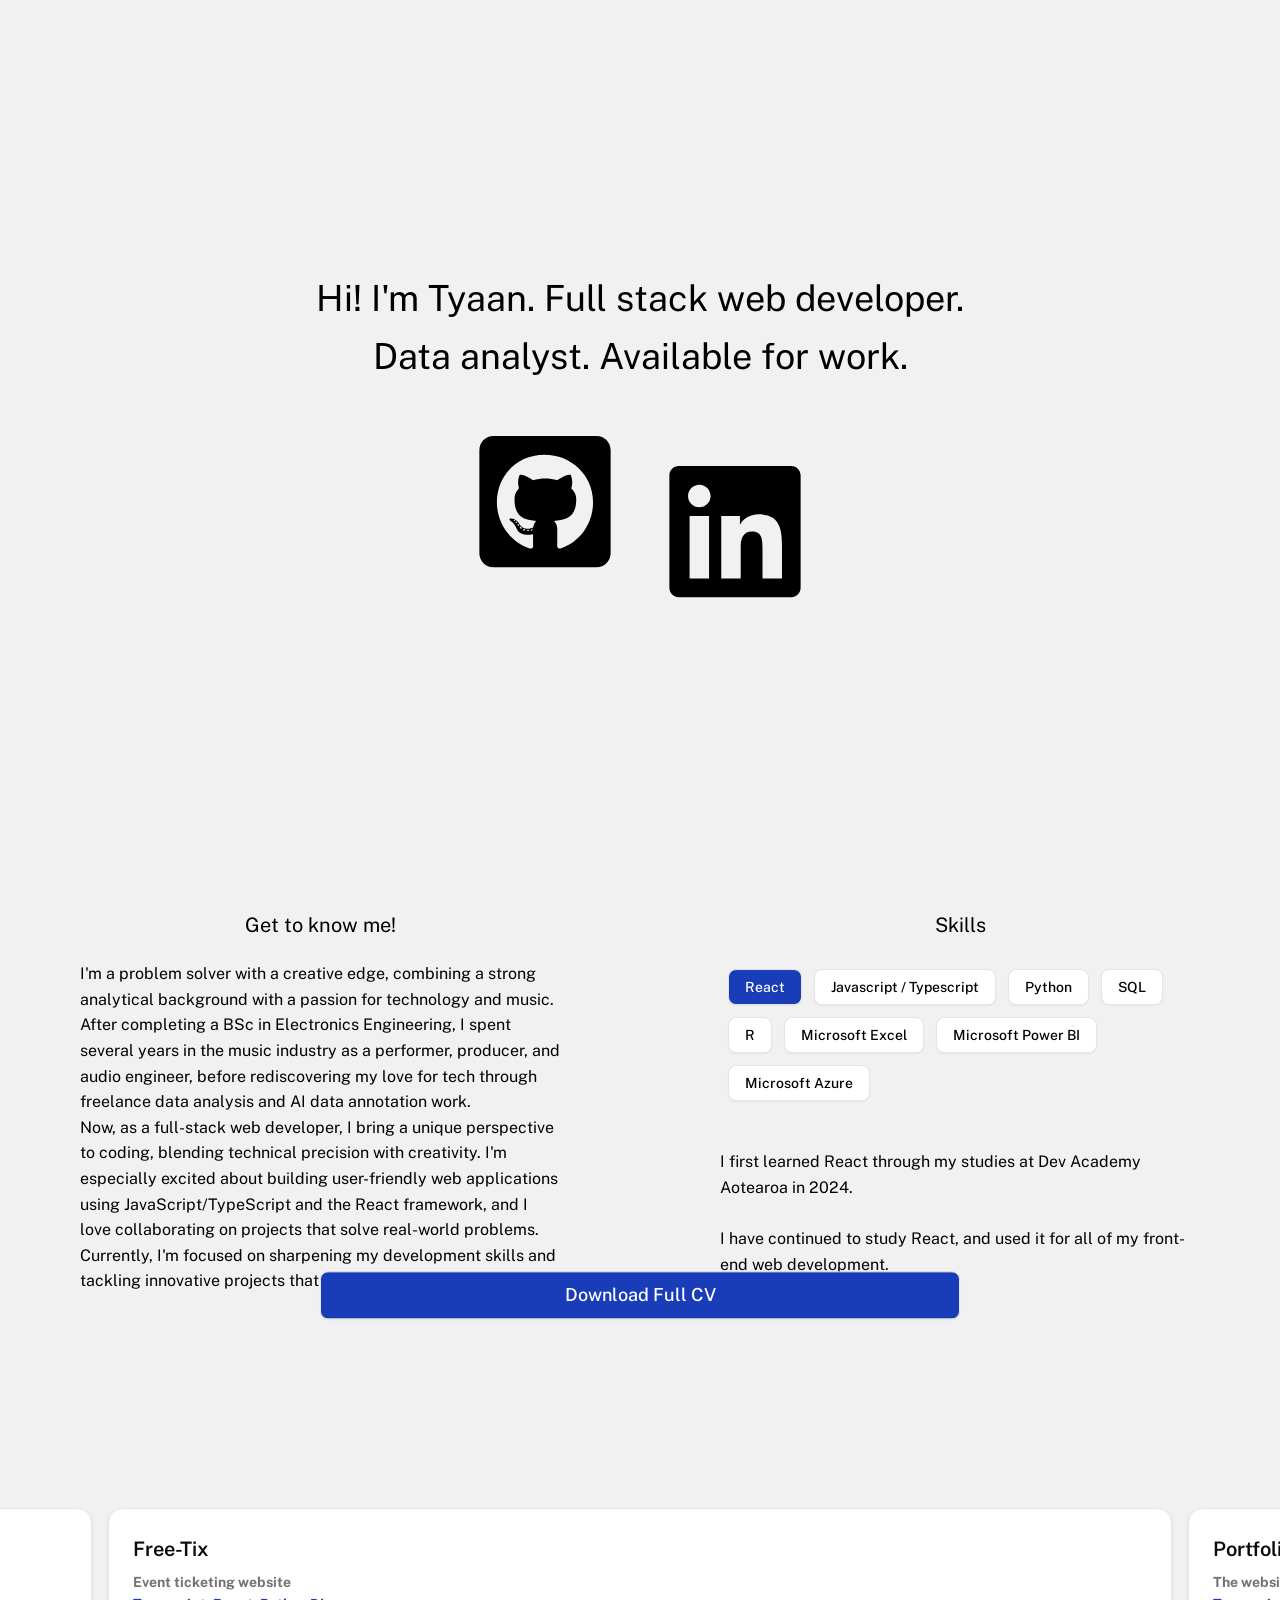
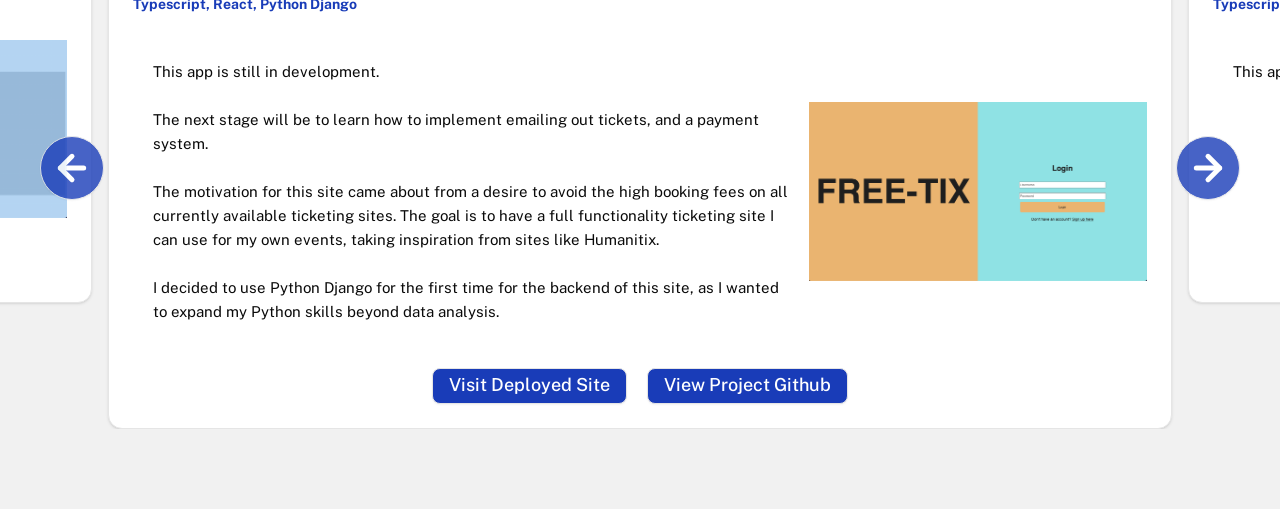
==== commit 53edbb89: "new build minor styling fixes" ====
--- a/index.html
+++ b/index.html
@@ -5,8 +5,8 @@
     <link href="https://fonts.googleapis.com/css2?family=Public+Sans:wght@400;600&display=swap" rel="stylesheet">
     <meta name="viewport" content="width=device-width, initial-scale=1.0" />
     <title>Tyaan Singh</title>
-    <script type="module" crossorigin src="/assets/index-DVVCLMcz.js"></script>
-    <link rel="stylesheet" crossorigin href="/assets/index-DrKZ40y3.css">
+    <script type="module" crossorigin src="/assets/index-DDV2Il6E.js"></script>
+    <link rel="stylesheet" crossorigin href="/assets/index-Die4FaU3.css">
   </head>
   <body>
     <div id="root"></div>
--- a/assets/index-Die4FaU3.css
+++ b/assets/index-Die4FaU3.css
@@ -0,0 +1 @@
+/*! tailwindcss v4.1.3 | MIT License | https://tailwindcss.com */@layer properties{@supports (((-webkit-hyphens:none)) and (not (margin-trim:inline))) or ((-moz-orient:inline) and (not (color:rgb(from red r g b)))){*,:before,:after,::backdrop{--tw-translate-x:0;--tw-translate-y:0;--tw-translate-z:0;--tw-rotate-x:rotateX(0);--tw-rotate-y:rotateY(0);--tw-rotate-z:rotateZ(0);--tw-skew-x:skewX(0);--tw-skew-y:skewY(0);--tw-border-style:solid;--tw-leading:initial;--tw-font-weight:initial;--tw-tracking:initial;--tw-shadow:0 0 #0000;--tw-shadow-color:initial;--tw-shadow-alpha:100%;--tw-inset-shadow:0 0 #0000;--tw-inset-shadow-color:initial;--tw-inset-shadow-alpha:100%;--tw-ring-color:initial;--tw-ring-shadow:0 0 #0000;--tw-inset-ring-color:initial;--tw-inset-ring-shadow:0 0 #0000;--tw-ring-inset:initial;--tw-ring-offset-width:0px;--tw-ring-offset-color:#fff;--tw-ring-offset-shadow:0 0 #0000;--tw-outline-style:solid;--tw-duration:initial}}}@layer theme{:root,:host{--font-sans:ui-sans-serif,system-ui,sans-serif,"Apple Color Emoji","Segoe UI Emoji","Segoe UI Symbol","Noto Color Emoji";--font-mono:ui-monospace,SFMono-Regular,Menlo,Monaco,Consolas,"Liberation Mono","Courier New",monospace;--color-blue-800:oklch(42.4% .199 265.638);--color-gray-500:oklch(55.1% .027 264.364);--color-black:#000;--color-white:#fff;--spacing:.25rem;--text-xs:.75rem;--text-xs--line-height:calc(1/.75);--text-sm:.875rem;--text-sm--line-height:calc(1.25/.875);--text-lg:1.125rem;--text-lg--line-height:calc(1.75/1.125);--text-xl:1.25rem;--text-xl--line-height:calc(1.75/1.25);--text-4xl:2.25rem;--text-4xl--line-height:calc(2.5/2.25);--font-weight-medium:500;--font-weight-semibold:600;--font-weight-bold:700;--tracking-widest:.1em;--radius-xs:.125rem;--animate-bounce:bounce 1s infinite;--default-transition-duration:.15s;--default-transition-timing-function:cubic-bezier(.4,0,.2,1);--default-font-family:var(--font-sans);--default-mono-font-family:var(--font-mono)}}@layer base{*,:after,:before,::backdrop{box-sizing:border-box;border:0 solid;margin:0;padding:0}::file-selector-button{box-sizing:border-box;border:0 solid;margin:0;padding:0}html,:host{-webkit-text-size-adjust:100%;-moz-tab-size:4;tab-size:4;line-height:1.5;font-family:var(--default-font-family,ui-sans-serif,system-ui,sans-serif,"Apple Color Emoji","Segoe UI Emoji","Segoe UI Symbol","Noto Color Emoji");font-feature-settings:var(--default-font-feature-settings,normal);font-variation-settings:var(--default-font-variation-settings,normal);-webkit-tap-highlight-color:transparent}hr{height:0;color:inherit;border-top-width:1px}abbr:where([title]){-webkit-text-decoration:underline dotted;text-decoration:underline dotted}h1,h2,h3,h4,h5,h6{font-size:inherit;font-weight:inherit}a{color:inherit;-webkit-text-decoration:inherit;text-decoration:inherit}b,strong{font-weight:bolder}code,kbd,samp,pre{font-family:var(--default-mono-font-family,ui-monospace,SFMono-Regular,Menlo,Monaco,Consolas,"Liberation Mono","Courier New",monospace);font-feature-settings:var(--default-mono-font-feature-settings,normal);font-variation-settings:var(--default-mono-font-variation-settings,normal);font-size:1em}small{font-size:80%}sub,sup{vertical-align:baseline;font-size:75%;line-height:0;position:relative}sub{bottom:-.25em}sup{top:-.5em}table{text-indent:0;border-color:inherit;border-collapse:collapse}:-moz-focusring{outline:auto}progress{vertical-align:baseline}summary{display:list-item}ol,ul,menu{list-style:none}img,svg,video,canvas,audio,iframe,embed,object{vertical-align:middle;display:block}img,video{max-width:100%;height:auto}button,input,select,optgroup,textarea{font:inherit;font-feature-settings:inherit;font-variation-settings:inherit;letter-spacing:inherit;color:inherit;opacity:1;background-color:#0000;border-radius:0}::file-selector-button{font:inherit;font-feature-settings:inherit;font-variation-settings:inherit;letter-spacing:inherit;color:inherit;opacity:1;background-color:#0000;border-radius:0}:where(select:is([multiple],[size])) optgroup{font-weight:bolder}:where(select:is([multiple],[size])) optgroup option{padding-inline-start:20px}::file-selector-button{margin-inline-end:4px}::placeholder{opacity:1}@supports (not ((-webkit-appearance:-apple-pay-button))) or (contain-intrinsic-size:1px){::placeholder{color:currentColor}@supports (color:color-mix(in lab,red,red)){::placeholder{color:color-mix(in oklab,currentcolor 50%,transparent)}}}textarea{resize:vertical}::-webkit-search-decoration{-webkit-appearance:none}::-webkit-date-and-time-value{min-height:1lh;text-align:inherit}::-webkit-datetime-edit{display:inline-flex}::-webkit-datetime-edit-fields-wrapper{padding:0}::-webkit-datetime-edit{padding-block:0}::-webkit-datetime-edit-year-field{padding-block:0}::-webkit-datetime-edit-month-field{padding-block:0}::-webkit-datetime-edit-day-field{padding-block:0}::-webkit-datetime-edit-hour-field{padding-block:0}::-webkit-datetime-edit-minute-field{padding-block:0}::-webkit-datetime-edit-second-field{padding-block:0}::-webkit-datetime-edit-millisecond-field{padding-block:0}::-webkit-datetime-edit-meridiem-field{padding-block:0}:-moz-ui-invalid{box-shadow:none}button,input:where([type=button],[type=reset],[type=submit]){-webkit-appearance:button;-moz-appearance:button;appearance:button}::file-selector-button{-webkit-appearance:button;-moz-appearance:button;appearance:button}::-webkit-inner-spin-button{height:auto}::-webkit-outer-spin-button{height:auto}[hidden]:where(:not([hidden=until-found])){display:none!important}*{border-color:var(--border);outline-color:var(--ring)}@supports (color:color-mix(in lab,red,red)){*{outline-color:color-mix(in oklab,var(--ring)50%,transparent)}}body{background-color:var(--background);color:var(--foreground)}}@layer components;@layer utilities{.\@container\/card-header{container:card-header/inline-size}.pointer-events-none{pointer-events:none}.visible{visibility:visible}.sr-only{clip:rect(0,0,0,0);white-space:nowrap;border-width:0;width:1px;height:1px;margin:-1px;padding:0;position:absolute;overflow:hidden}.absolute{position:absolute}.fixed{position:fixed}.relative{position:relative}.-top-12{top:calc(var(--spacing)*-12)}.top-0{top:calc(var(--spacing)*0)}.top-1\/2{top:50%}.top-\[1px\]{top:1px}.top-\[60\%\]{top:60%}.top-full{top:100%}.-right-12{right:calc(var(--spacing)*-12)}.right-2{right:calc(var(--spacing)*2)}.-bottom-12{bottom:calc(var(--spacing)*-12)}.bottom-5{bottom:calc(var(--spacing)*5)}.-left-12{left:calc(var(--spacing)*-12)}.left-0{left:calc(var(--spacing)*0)}.left-1\/2{left:50%}.left-2{left:calc(var(--spacing)*2)}.isolate{isolation:isolate}.z-10{z-index:10}.z-50{z-index:50}.z-\[1\]{z-index:1}.col-start-2{grid-column-start:2}.row-span-2{grid-row:span 2/span 2}.row-start-1{grid-row-start:1}.m-5{margin:calc(var(--spacing)*5)}.-mx-1{margin-inline:calc(var(--spacing)*-1)}.my-1{margin-block:calc(var(--spacing)*1)}.-mt-4{margin-top:calc(var(--spacing)*-4)}.mt-1\.5{margin-top:calc(var(--spacing)*1.5)}.-ml-4{margin-left:calc(var(--spacing)*-4)}.ml-1{margin-left:calc(var(--spacing)*1)}.ml-auto{margin-left:auto}.flex{display:flex}.grid{display:grid}.inline-flex{display:inline-flex}.size-2{width:calc(var(--spacing)*2);height:calc(var(--spacing)*2)}.size-3{width:calc(var(--spacing)*3);height:calc(var(--spacing)*3)}.size-3\.5{width:calc(var(--spacing)*3.5);height:calc(var(--spacing)*3.5)}.size-4{width:calc(var(--spacing)*4);height:calc(var(--spacing)*4)}.size-6{width:calc(var(--spacing)*6);height:calc(var(--spacing)*6)}.size-9{width:calc(var(--spacing)*9);height:calc(var(--spacing)*9)}.size-12{width:calc(var(--spacing)*12);height:calc(var(--spacing)*12)}.h-1\.5{height:calc(var(--spacing)*1.5)}.h-2{height:calc(var(--spacing)*2)}.h-4{height:calc(var(--spacing)*4)}.h-8{height:calc(var(--spacing)*8)}.h-9{height:calc(var(--spacing)*9)}.h-10{height:calc(var(--spacing)*10)}.h-12{height:calc(var(--spacing)*12)}.h-\[70px\]{height:70px}.h-\[var\(--radix-navigation-menu-viewport-height\)\]{height:var(--radix-navigation-menu-viewport-height)}.h-px{height:1px}.w-1\/2{width:50%}.w-2{width:calc(var(--spacing)*2)}.w-4{width:calc(var(--spacing)*4)}.w-full{width:100%}.w-max{width:max-content}.max-w-\[100vw\]{max-width:100vw}.max-w-max{max-width:max-content}.min-w-0{min-width:calc(var(--spacing)*0)}.min-w-\[8rem\]{min-width:8rem}.min-w-\[12rem\]{min-width:12rem}.flex-1{flex:1}.shrink-0{flex-shrink:0}.grow-0{flex-grow:0}.basis-5\/6{flex-basis:83.3333%}.basis-full{flex-basis:100%}.origin-\(--radix-menubar-content-transform-origin\){transform-origin:var(--radix-menubar-content-transform-origin)}.-translate-x-1\/2{--tw-translate-x: -50% ;translate:var(--tw-translate-x)var(--tw-translate-y)}.-translate-y-1\/2{--tw-translate-y: -50% ;translate:var(--tw-translate-x)var(--tw-translate-y)}.rotate-45{rotate:45deg}.rotate-90{rotate:90deg}.transform{transform:var(--tw-rotate-x)var(--tw-rotate-y)var(--tw-rotate-z)var(--tw-skew-x)var(--tw-skew-y)}.animate-bounce{animation:var(--animate-bounce)}.cursor-default{cursor:default}.cursor-pointer{cursor:pointer}.list-none{list-style-type:none}.auto-rows-min{grid-auto-rows:min-content}.grid-rows-\[auto_auto\]{grid-template-rows:auto auto}.flex-col{flex-direction:column}.flex-row{flex-direction:row}.flex-wrap{flex-wrap:wrap}.items-center{align-items:center}.items-end{align-items:flex-end}.items-start{align-items:flex-start}.justify-center{justify-content:center}.gap-1{gap:calc(var(--spacing)*1)}.gap-1\.5{gap:calc(var(--spacing)*1.5)}.gap-2{gap:calc(var(--spacing)*2)}.gap-3{gap:calc(var(--spacing)*3)}.gap-5{gap:calc(var(--spacing)*5)}.gap-6{gap:calc(var(--spacing)*6)}.gap-8{gap:calc(var(--spacing)*8)}.gap-10{gap:calc(var(--spacing)*10)}.self-start{align-self:flex-start}.justify-self-end{justify-self:flex-end}.overflow-hidden{overflow:hidden}.rounded-full{border-radius:3.40282e38px}.rounded-md{border-radius:calc(var(--radius) - 2px)}.rounded-sm{border-radius:calc(var(--radius) - 4px)}.rounded-xl{border-radius:calc(var(--radius) + 4px)}.rounded-xs{border-radius:var(--radius-xs)}.rounded-tl-sm{border-top-left-radius:calc(var(--radius) - 4px)}.border{border-style:var(--tw-border-style);border-width:1px}.bg-background{background-color:var(--background)}.bg-blue-800{background-color:var(--color-blue-800)}.bg-border{background-color:var(--border)}.bg-card{background-color:var(--card)}.bg-destructive{background-color:var(--destructive)}.bg-popover{background-color:var(--popover)}.bg-primary{background-color:var(--primary)}.bg-secondary{background-color:var(--secondary)}.bg-white{background-color:var(--color-white)}.fill-current{fill:currentColor}.object-contain{object-fit:contain}.p-1{padding:calc(var(--spacing)*1)}.p-2{padding:calc(var(--spacing)*2)}.p-5{padding:calc(var(--spacing)*5)}.px-2{padding-inline:calc(var(--spacing)*2)}.px-3{padding-inline:calc(var(--spacing)*3)}.px-4{padding-inline:calc(var(--spacing)*4)}.px-6{padding-inline:calc(var(--spacing)*6)}.py-1{padding-block:calc(var(--spacing)*1)}.py-1\.5{padding-block:calc(var(--spacing)*1.5)}.py-2{padding-block:calc(var(--spacing)*2)}.py-6{padding-block:calc(var(--spacing)*6)}.pt-4{padding-top:calc(var(--spacing)*4)}.pt-10{padding-top:calc(var(--spacing)*10)}.pt-20{padding-top:calc(var(--spacing)*20)}.pt-\[5vh\]{padding-top:5vh}.pt-\[10vh\]{padding-top:10vh}.pr-2{padding-right:calc(var(--spacing)*2)}.pr-2\.5{padding-right:calc(var(--spacing)*2.5)}.pb-10{padding-bottom:calc(var(--spacing)*10)}.pb-20{padding-bottom:calc(var(--spacing)*20)}.pl-4{padding-left:calc(var(--spacing)*4)}.pl-8{padding-left:calc(var(--spacing)*8)}.text-center{text-align:center}.text-4xl{font-size:var(--text-4xl);line-height:var(--tw-leading,var(--text-4xl--line-height))}.text-lg{font-size:var(--text-lg);line-height:var(--tw-leading,var(--text-lg--line-height))}.text-sm{font-size:var(--text-sm);line-height:var(--tw-leading,var(--text-sm--line-height))}.text-xl{font-size:var(--text-xl);line-height:var(--tw-leading,var(--text-xl--line-height))}.text-xs{font-size:var(--text-xs);line-height:var(--tw-leading,var(--text-xs--line-height))}.text-\[15px\]{font-size:15px}.leading-none{--tw-leading:1;line-height:1}.font-bold{--tw-font-weight:var(--font-weight-bold);font-weight:var(--font-weight-bold)}.font-medium{--tw-font-weight:var(--font-weight-medium);font-weight:var(--font-weight-medium)}.font-semibold{--tw-font-weight:var(--font-weight-semibold);font-weight:var(--font-weight-semibold)}.tracking-widest{--tw-tracking:var(--tracking-widest);letter-spacing:var(--tracking-widest)}.whitespace-nowrap{white-space:nowrap}.text-blue-800{color:var(--color-blue-800)}.text-card-foreground{color:var(--card-foreground)}.text-gray-500{color:var(--color-gray-500)}.text-muted-foreground{color:var(--muted-foreground)}.text-popover-foreground{color:var(--popover-foreground)}.text-primary{color:var(--primary)}.text-primary-foreground{color:var(--primary-foreground)}.text-secondary-foreground{color:var(--secondary-foreground)}.text-white{color:var(--color-white)}.underline-offset-4{text-underline-offset:4px}.opacity-80{opacity:.8}.shadow{--tw-shadow:0 1px 3px 0 var(--tw-shadow-color,#0000001a),0 1px 2px -1px var(--tw-shadow-color,#0000001a);box-shadow:var(--tw-inset-shadow),var(--tw-inset-ring-shadow),var(--tw-ring-offset-shadow),var(--tw-ring-shadow),var(--tw-shadow)}.shadow-lg{--tw-shadow:0 10px 15px -3px var(--tw-shadow-color,#0000001a),0 4px 6px -4px var(--tw-shadow-color,#0000001a);box-shadow:var(--tw-inset-shadow),var(--tw-inset-ring-shadow),var(--tw-ring-offset-shadow),var(--tw-ring-shadow),var(--tw-shadow)}.shadow-md{--tw-shadow:0 4px 6px -1px var(--tw-shadow-color,#0000001a),0 2px 4px -2px var(--tw-shadow-color,#0000001a);box-shadow:var(--tw-inset-shadow),var(--tw-inset-ring-shadow),var(--tw-ring-offset-shadow),var(--tw-ring-shadow),var(--tw-shadow)}.shadow-sm{--tw-shadow:0 1px 3px 0 var(--tw-shadow-color,#0000001a),0 1px 2px -1px var(--tw-shadow-color,#0000001a);box-shadow:var(--tw-inset-shadow),var(--tw-inset-ring-shadow),var(--tw-ring-offset-shadow),var(--tw-ring-shadow),var(--tw-shadow)}.shadow-xs{--tw-shadow:0 1px 2px 0 var(--tw-shadow-color,#0000000d);box-shadow:var(--tw-inset-shadow),var(--tw-inset-ring-shadow),var(--tw-ring-offset-shadow),var(--tw-ring-shadow),var(--tw-shadow)}.outline-hidden{--tw-outline-style:none;outline-style:none}@media (forced-colors:active){.outline-hidden{outline-offset:2px;outline:2px solid #0000}}.outline{outline-style:var(--tw-outline-style);outline-width:1px}.transition{transition-property:color,background-color,border-color,outline-color,text-decoration-color,fill,stroke,--tw-gradient-from,--tw-gradient-via,--tw-gradient-to,opacity,box-shadow,transform,translate,scale,rotate,filter,-webkit-backdrop-filter,backdrop-filter;transition-timing-function:var(--tw-ease,var(--default-transition-timing-function));transition-duration:var(--tw-duration,var(--default-transition-duration))}.transition-\[color\,box-shadow\]{transition-property:color,box-shadow;transition-timing-function:var(--tw-ease,var(--default-transition-timing-function));transition-duration:var(--tw-duration,var(--default-transition-duration))}.transition-all{transition-property:all;transition-timing-function:var(--tw-ease,var(--default-transition-timing-function));transition-duration:var(--tw-duration,var(--default-transition-duration))}.duration-300{--tw-duration:.3s;transition-duration:.3s}.outline-none{--tw-outline-style:none;outline-style:none}.select-none{-webkit-user-select:none;user-select:none}.group-data-\[state\=open\]\:rotate-180:is(:where(.group)[data-state=open] *){rotate:180deg}.group-data-\[viewport\=false\]\/navigation-menu\:top-full:is(:where(.group\/navigation-menu)[data-viewport=false] *){top:100%}.group-data-\[viewport\=false\]\/navigation-menu\:mt-1\.5:is(:where(.group\/navigation-menu)[data-viewport=false] *){margin-top:calc(var(--spacing)*1.5)}.group-data-\[viewport\=false\]\/navigation-menu\:overflow-hidden:is(:where(.group\/navigation-menu)[data-viewport=false] *){overflow:hidden}.group-data-\[viewport\=false\]\/navigation-menu\:rounded-md:is(:where(.group\/navigation-menu)[data-viewport=false] *){border-radius:calc(var(--radius) - 2px)}.group-data-\[viewport\=false\]\/navigation-menu\:border:is(:where(.group\/navigation-menu)[data-viewport=false] *){border-style:var(--tw-border-style);border-width:1px}.group-data-\[viewport\=false\]\/navigation-menu\:bg-popover:is(:where(.group\/navigation-menu)[data-viewport=false] *){background-color:var(--popover)}.group-data-\[viewport\=false\]\/navigation-menu\:text-popover-foreground:is(:where(.group\/navigation-menu)[data-viewport=false] *){color:var(--popover-foreground)}.group-data-\[viewport\=false\]\/navigation-menu\:shadow:is(:where(.group\/navigation-menu)[data-viewport=false] *){--tw-shadow:0 1px 3px 0 var(--tw-shadow-color,#0000001a),0 1px 2px -1px var(--tw-shadow-color,#0000001a);box-shadow:var(--tw-inset-shadow),var(--tw-inset-ring-shadow),var(--tw-ring-offset-shadow),var(--tw-ring-shadow),var(--tw-shadow)}.group-data-\[viewport\=false\]\/navigation-menu\:duration-200:is(:where(.group\/navigation-menu)[data-viewport=false] *){--tw-duration:.2s;transition-duration:.2s}@media (hover:hover){.hover\:cursor-pointer:hover{cursor:pointer}.hover\:bg-accent:hover{background-color:var(--accent)}.hover\:bg-blue-800:hover{background-color:var(--color-blue-800)}.hover\:bg-destructive\/90:hover{background-color:var(--destructive)}@supports (color:color-mix(in lab,red,red)){.hover\:bg-destructive\/90:hover{background-color:color-mix(in oklab,var(--destructive)90%,transparent)}}.hover\:bg-primary\/90:hover{background-color:var(--primary)}@supports (color:color-mix(in lab,red,red)){.hover\:bg-primary\/90:hover{background-color:color-mix(in oklab,var(--primary)90%,transparent)}}.hover\:bg-secondary\/80:hover{background-color:var(--secondary)}@supports (color:color-mix(in lab,red,red)){.hover\:bg-secondary\/80:hover{background-color:color-mix(in oklab,var(--secondary)80%,transparent)}}.hover\:text-accent-foreground:hover{color:var(--accent-foreground)}.hover\:text-black:hover{color:var(--color-black)}.hover\:text-blue-800:hover{color:var(--color-blue-800)}.hover\:underline:hover{text-decoration-line:underline}}.focus\:bg-accent:focus{background-color:var(--accent)}.focus\:text-accent-foreground:focus{color:var(--accent-foreground)}.focus-visible\:border-ring:focus-visible{border-color:var(--ring)}.focus-visible\:ring-\[3px\]:focus-visible{--tw-ring-shadow:var(--tw-ring-inset,)0 0 0 calc(3px + var(--tw-ring-offset-width))var(--tw-ring-color,currentcolor);box-shadow:var(--tw-inset-shadow),var(--tw-inset-ring-shadow),var(--tw-ring-offset-shadow),var(--tw-ring-shadow),var(--tw-shadow)}.focus-visible\:ring-destructive\/20:focus-visible{--tw-ring-color:var(--destructive)}@supports (color:color-mix(in lab,red,red)){.focus-visible\:ring-destructive\/20:focus-visible{--tw-ring-color:color-mix(in oklab,var(--destructive)20%,transparent)}}.focus-visible\:ring-ring\/50:focus-visible{--tw-ring-color:var(--ring)}@supports (color:color-mix(in lab,red,red)){.focus-visible\:ring-ring\/50:focus-visible{--tw-ring-color:color-mix(in oklab,var(--ring)50%,transparent)}}.focus-visible\:outline-1:focus-visible{outline-style:var(--tw-outline-style);outline-width:1px}.disabled\:pointer-events-none:disabled{pointer-events:none}.disabled\:opacity-50:disabled{opacity:.5}.has-data-\[slot\=card-action\]\:grid-cols-\[1fr_auto\]:has([data-slot=card-action]){grid-template-columns:1fr auto}.has-\[\>svg\]\:px-2\.5:has(>svg){padding-inline:calc(var(--spacing)*2.5)}.has-\[\>svg\]\:px-3:has(>svg){padding-inline:calc(var(--spacing)*3)}.has-\[\>svg\]\:px-4:has(>svg){padding-inline:calc(var(--spacing)*4)}.aria-invalid\:border-destructive[aria-invalid=true]{border-color:var(--destructive)}.aria-invalid\:ring-destructive\/20[aria-invalid=true]{--tw-ring-color:var(--destructive)}@supports (color:color-mix(in lab,red,red)){.aria-invalid\:ring-destructive\/20[aria-invalid=true]{--tw-ring-color:color-mix(in oklab,var(--destructive)20%,transparent)}}.data-\[active\=true\]\:bg-accent\/50[data-active=true]{background-color:var(--accent)}@supports (color:color-mix(in lab,red,red)){.data-\[active\=true\]\:bg-accent\/50[data-active=true]{background-color:color-mix(in oklab,var(--accent)50%,transparent)}}.data-\[active\=true\]\:text-accent-foreground[data-active=true]{color:var(--accent-foreground)}@media (hover:hover){.data-\[active\=true\]\:hover\:bg-accent[data-active=true]:hover{background-color:var(--accent)}}.data-\[active\=true\]\:focus\:bg-accent[data-active=true]:focus{background-color:var(--accent)}.data-\[disabled\]\:pointer-events-none[data-disabled]{pointer-events:none}.data-\[disabled\]\:opacity-50[data-disabled]{opacity:.5}.data-\[inset\]\:pl-8[data-inset]{padding-left:calc(var(--spacing)*8)}.data-\[motion\=from-end\]\:slide-in-from-right-52[data-motion=from-end]{--tw-enter-translate-x:calc(52*var(--spacing))}.data-\[motion\=from-start\]\:slide-in-from-left-52[data-motion=from-start]{--tw-enter-translate-x:calc(52*var(--spacing)*-1)}.data-\[motion\=to-end\]\:slide-out-to-right-52[data-motion=to-end]{--tw-exit-translate-x:calc(52*var(--spacing))}.data-\[motion\=to-start\]\:slide-out-to-left-52[data-motion=to-start]{--tw-exit-translate-x:calc(52*var(--spacing)*-1)}.data-\[motion\^\=from-\]\:animate-in[data-motion^=from-]{animation:enter var(--tw-duration,.15s)var(--tw-ease,ease)}.data-\[motion\^\=from-\]\:fade-in[data-motion^=from-]{--tw-enter-opacity:0}.data-\[motion\^\=to-\]\:animate-out[data-motion^=to-]{animation:exit var(--tw-duration,.15s)var(--tw-ease,ease)}.data-\[motion\^\=to-\]\:fade-out[data-motion^=to-]{--tw-exit-opacity:0}.data-\[side\=bottom\]\:slide-in-from-top-2[data-side=bottom]{--tw-enter-translate-y:calc(2*var(--spacing)*-1)}.data-\[side\=left\]\:slide-in-from-right-2[data-side=left]{--tw-enter-translate-x:calc(2*var(--spacing))}.data-\[side\=right\]\:slide-in-from-left-2[data-side=right]{--tw-enter-translate-x:calc(2*var(--spacing)*-1)}.data-\[side\=top\]\:slide-in-from-bottom-2[data-side=top]{--tw-enter-translate-y:calc(2*var(--spacing))}:is(.\*\*\:data-\[slot\=navigation-menu-link\]\:focus\:ring-0 *)[data-slot=navigation-menu-link]:focus{--tw-ring-shadow:var(--tw-ring-inset,)0 0 0 calc(0px + var(--tw-ring-offset-width))var(--tw-ring-color,currentcolor);box-shadow:var(--tw-inset-shadow),var(--tw-inset-ring-shadow),var(--tw-ring-offset-shadow),var(--tw-ring-shadow),var(--tw-shadow)}:is(.\*\*\:data-\[slot\=navigation-menu-link\]\:focus\:outline-none *)[data-slot=navigation-menu-link]:focus{--tw-outline-style:none;outline-style:none}.data-\[state\=closed\]\:animate-out[data-state=closed]{animation:exit var(--tw-duration,.15s)var(--tw-ease,ease)}.data-\[state\=closed\]\:fade-out-0[data-state=closed]{--tw-exit-opacity:0}.data-\[state\=closed\]\:zoom-out-95[data-state=closed]{--tw-exit-scale:.95}.group-data-\[viewport\=false\]\/navigation-menu\:data-\[state\=closed\]\:animate-out:is(:where(.group\/navigation-menu)[data-viewport=false] *)[data-state=closed]{animation:exit var(--tw-duration,.15s)var(--tw-ease,ease)}.group-data-\[viewport\=false\]\/navigation-menu\:data-\[state\=closed\]\:fade-out-0:is(:where(.group\/navigation-menu)[data-viewport=false] *)[data-state=closed]{--tw-exit-opacity:0}.group-data-\[viewport\=false\]\/navigation-menu\:data-\[state\=closed\]\:zoom-out-95:is(:where(.group\/navigation-menu)[data-viewport=false] *)[data-state=closed]{--tw-exit-scale:.95}.data-\[state\=hidden\]\:animate-out[data-state=hidden]{animation:exit var(--tw-duration,.15s)var(--tw-ease,ease)}.data-\[state\=hidden\]\:fade-out[data-state=hidden]{--tw-exit-opacity:0}.data-\[state\=open\]\:animate-in[data-state=open]{animation:enter var(--tw-duration,.15s)var(--tw-ease,ease)}.data-\[state\=open\]\:bg-accent[data-state=open],.data-\[state\=open\]\:bg-accent\/50[data-state=open]{background-color:var(--accent)}@supports (color:color-mix(in lab,red,red)){.data-\[state\=open\]\:bg-accent\/50[data-state=open]{background-color:color-mix(in oklab,var(--accent)50%,transparent)}}.data-\[state\=open\]\:text-accent-foreground[data-state=open]{color:var(--accent-foreground)}.data-\[state\=open\]\:fade-in-0[data-state=open]{--tw-enter-opacity:0}.data-\[state\=open\]\:zoom-in-90[data-state=open]{--tw-enter-scale:.9}.data-\[state\=open\]\:zoom-in-95[data-state=open]{--tw-enter-scale:.95}.group-data-\[viewport\=false\]\/navigation-menu\:data-\[state\=open\]\:animate-in:is(:where(.group\/navigation-menu)[data-viewport=false] *)[data-state=open]{animation:enter var(--tw-duration,.15s)var(--tw-ease,ease)}.group-data-\[viewport\=false\]\/navigation-menu\:data-\[state\=open\]\:fade-in-0:is(:where(.group\/navigation-menu)[data-viewport=false] *)[data-state=open]{--tw-enter-opacity:0}.group-data-\[viewport\=false\]\/navigation-menu\:data-\[state\=open\]\:zoom-in-95:is(:where(.group\/navigation-menu)[data-viewport=false] *)[data-state=open]{--tw-enter-scale:.95}@media (hover:hover){.data-\[state\=open\]\:hover\:bg-accent[data-state=open]:hover{background-color:var(--accent)}}.data-\[state\=open\]\:focus\:bg-accent[data-state=open]:focus{background-color:var(--accent)}.data-\[state\=visible\]\:animate-in[data-state=visible]{animation:enter var(--tw-duration,.15s)var(--tw-ease,ease)}.data-\[state\=visible\]\:fade-in[data-state=visible]{--tw-enter-opacity:0}.data-\[variant\=destructive\]\:text-destructive[data-variant=destructive]{color:var(--destructive)}.data-\[variant\=destructive\]\:focus\:bg-destructive\/10[data-variant=destructive]:focus{background-color:var(--destructive)}@supports (color:color-mix(in lab,red,red)){.data-\[variant\=destructive\]\:focus\:bg-destructive\/10[data-variant=destructive]:focus{background-color:color-mix(in oklab,var(--destructive)10%,transparent)}}.data-\[variant\=destructive\]\:focus\:text-destructive[data-variant=destructive]:focus{color:var(--destructive)}@media (min-width:48rem){.md\:absolute{position:absolute}.md\:right-5{right:calc(var(--spacing)*5)}.md\:left-5{left:calc(var(--spacing)*5)}.md\:size-10{width:calc(var(--spacing)*10);height:calc(var(--spacing)*10)}.md\:size-16{width:calc(var(--spacing)*16);height:calc(var(--spacing)*16)}.md\:w-1\/2{width:50%}.md\:w-\[var\(--radix-navigation-menu-viewport-width\)\]{width:var(--radix-navigation-menu-viewport-width)}.md\:w-auto{width:auto}.md\:flex-row{flex-direction:row}.md\:p-20{padding:calc(var(--spacing)*20)}.md\:pt-0{padding-top:calc(var(--spacing)*0)}.md\:pt-\[30vh\]{padding-top:30vh}}@media (min-width:64rem){.lg\:right-10{right:calc(var(--spacing)*10)}.lg\:left-10{left:calc(var(--spacing)*10)}.lg\:w-1\/3{width:33.3333%}.lg\:w-2\/3{width:66.6667%}}.dark\:border-input:is(.dark *){border-color:var(--input)}.dark\:bg-destructive\/60:is(.dark *){background-color:var(--destructive)}@supports (color:color-mix(in lab,red,red)){.dark\:bg-destructive\/60:is(.dark *){background-color:color-mix(in oklab,var(--destructive)60%,transparent)}}.dark\:bg-input\/30:is(.dark *){background-color:var(--input)}@supports (color:color-mix(in lab,red,red)){.dark\:bg-input\/30:is(.dark *){background-color:color-mix(in oklab,var(--input)30%,transparent)}}@media (hover:hover){.dark\:hover\:bg-accent\/50:is(.dark *):hover{background-color:var(--accent)}@supports (color:color-mix(in lab,red,red)){.dark\:hover\:bg-accent\/50:is(.dark *):hover{background-color:color-mix(in oklab,var(--accent)50%,transparent)}}.dark\:hover\:bg-input\/50:is(.dark *):hover{background-color:var(--input)}@supports (color:color-mix(in lab,red,red)){.dark\:hover\:bg-input\/50:is(.dark *):hover{background-color:color-mix(in oklab,var(--input)50%,transparent)}}}.dark\:focus-visible\:ring-destructive\/40:is(.dark *):focus-visible{--tw-ring-color:var(--destructive)}@supports (color:color-mix(in lab,red,red)){.dark\:focus-visible\:ring-destructive\/40:is(.dark *):focus-visible{--tw-ring-color:color-mix(in oklab,var(--destructive)40%,transparent)}}.dark\:aria-invalid\:ring-destructive\/40:is(.dark *)[aria-invalid=true]{--tw-ring-color:var(--destructive)}@supports (color:color-mix(in lab,red,red)){.dark\:aria-invalid\:ring-destructive\/40:is(.dark *)[aria-invalid=true]{--tw-ring-color:color-mix(in oklab,var(--destructive)40%,transparent)}}.dark\:data-\[variant\=destructive\]\:focus\:bg-destructive\/20:is(.dark *)[data-variant=destructive]:focus{background-color:var(--destructive)}@supports (color:color-mix(in lab,red,red)){.dark\:data-\[variant\=destructive\]\:focus\:bg-destructive\/20:is(.dark *)[data-variant=destructive]:focus{background-color:color-mix(in oklab,var(--destructive)20%,transparent)}}.\[\&_svg\]\:pointer-events-none svg{pointer-events:none}.\[\&_svg\]\:shrink-0 svg{flex-shrink:0}.\[\&_svg\:not\(\[class\*\=\'size-\'\]\)\]\:size-4 svg:not([class*=size-]){width:calc(var(--spacing)*4);height:calc(var(--spacing)*4)}.\[\&_svg\:not\(\[class\*\=\'text-\'\]\)\]\:text-muted-foreground svg:not([class*=text-]){color:var(--muted-foreground)}.\[\.border-b\]\:pb-6.border-b{padding-bottom:calc(var(--spacing)*6)}.\[\.border-t\]\:pt-6.border-t{padding-top:calc(var(--spacing)*6)}:is(.data-\[variant\=destructive\]\:\*\:\[svg\]\:\!text-destructive[data-variant=destructive]>*):is(svg){color:var(--destructive)!important}}:root{--radius:.625rem;--background:oklch(1 0 0);--foreground:oklch(.145 0 0);--card:oklch(1 0 0);--card-foreground:oklch(.145 0 0);--popover:oklch(1 0 0);--popover-foreground:oklch(.145 0 0);--primary:oklch(.205 0 0);--primary-foreground:oklch(.985 0 0);--secondary:oklch(.97 0 0);--secondary-foreground:oklch(.205 0 0);--muted:oklch(.97 0 0);--muted-foreground:oklch(.556 0 0);--accent:oklch(.97 0 0);--accent-foreground:oklch(.205 0 0);--destructive:oklch(.577 .245 27.325);--border:oklch(.922 0 0);--input:oklch(.922 0 0);--ring:oklch(.708 0 0);--chart-1:oklch(.646 .222 41.116);--chart-2:oklch(.6 .118 184.704);--chart-3:oklch(.398 .07 227.392);--chart-4:oklch(.828 .189 84.429);--chart-5:oklch(.769 .188 70.08);--sidebar:oklch(.985 0 0);--sidebar-foreground:oklch(.145 0 0);--sidebar-primary:oklch(.205 0 0);--sidebar-primary-foreground:oklch(.985 0 0);--sidebar-accent:oklch(.97 0 0);--sidebar-accent-foreground:oklch(.205 0 0);--sidebar-border:oklch(.922 0 0);--sidebar-ring:oklch(.708 0 0)}*{font-family:Public Sans,sans-serif;line-height:1.6}body{color:#000;background-color:#f1f1f1}.dark{--background:oklch(.145 0 0);--foreground:oklch(.985 0 0);--card:oklch(.205 0 0);--card-foreground:oklch(.985 0 0);--popover:oklch(.205 0 0);--popover-foreground:oklch(.985 0 0);--primary:oklch(.922 0 0);--primary-foreground:oklch(.205 0 0);--secondary:oklch(.269 0 0);--secondary-foreground:oklch(.985 0 0);--muted:oklch(.269 0 0);--muted-foreground:oklch(.708 0 0);--accent:oklch(.269 0 0);--accent-foreground:oklch(.985 0 0);--destructive:oklch(.704 .191 22.216);--border:oklch(1 0 0/10%);--input:oklch(1 0 0/15%);--ring:oklch(.556 0 0);--chart-1:oklch(.488 .243 264.376);--chart-2:oklch(.696 .17 162.48);--chart-3:oklch(.769 .188 70.08);--chart-4:oklch(.627 .265 303.9);--chart-5:oklch(.645 .246 16.439);--sidebar:oklch(.205 0 0);--sidebar-foreground:oklch(.985 0 0);--sidebar-primary:oklch(.488 .243 264.376);--sidebar-primary-foreground:oklch(.985 0 0);--sidebar-accent:oklch(.269 0 0);--sidebar-accent-foreground:oklch(.985 0 0);--sidebar-border:oklch(1 0 0/10%);--sidebar-ring:oklch(.556 0 0)}@property --tw-translate-x{syntax:"*";inherits:false;initial-value:0}@property --tw-translate-y{syntax:"*";inherits:false;initial-value:0}@property --tw-translate-z{syntax:"*";inherits:false;initial-value:0}@property --tw-rotate-x{syntax:"*";inherits:false;initial-value:rotateX(0)}@property --tw-rotate-y{syntax:"*";inherits:false;initial-value:rotateY(0)}@property --tw-rotate-z{syntax:"*";inherits:false;initial-value:rotateZ(0)}@property --tw-skew-x{syntax:"*";inherits:false;initial-value:skewX(0)}@property --tw-skew-y{syntax:"*";inherits:false;initial-value:skewY(0)}@property --tw-border-style{syntax:"*";inherits:false;initial-value:solid}@property --tw-leading{syntax:"*";inherits:false}@property --tw-font-weight{syntax:"*";inherits:false}@property --tw-tracking{syntax:"*";inherits:false}@property --tw-shadow{syntax:"*";inherits:false;initial-value:0 0 #0000}@property --tw-shadow-color{syntax:"*";inherits:false}@property --tw-shadow-alpha{syntax:"<percentage>";inherits:false;initial-value:100%}@property --tw-inset-shadow{syntax:"*";inherits:false;initial-value:0 0 #0000}@property --tw-inset-shadow-color{syntax:"*";inherits:false}@property --tw-inset-shadow-alpha{syntax:"<percentage>";inherits:false;initial-value:100%}@property --tw-ring-color{syntax:"*";inherits:false}@property --tw-ring-shadow{syntax:"*";inherits:false;initial-value:0 0 #0000}@property --tw-inset-ring-color{syntax:"*";inherits:false}@property --tw-inset-ring-shadow{syntax:"*";inherits:false;initial-value:0 0 #0000}@property --tw-ring-inset{syntax:"*";inherits:false}@property --tw-ring-offset-width{syntax:"<length>";inherits:false;initial-value:0}@property --tw-ring-offset-color{syntax:"*";inherits:false;initial-value:#fff}@property --tw-ring-offset-shadow{syntax:"*";inherits:false;initial-value:0 0 #0000}@property --tw-outline-style{syntax:"*";inherits:false;initial-value:solid}@property --tw-duration{syntax:"*";inherits:false}@keyframes bounce{0%,to{animation-timing-function:cubic-bezier(.8,0,1,1);transform:translateY(-25%)}50%{animation-timing-function:cubic-bezier(0,0,.2,1);transform:none}}@keyframes enter{0%{opacity:var(--tw-enter-opacity,1);transform:translate3d(var(--tw-enter-translate-x,0),var(--tw-enter-translate-y,0),0)scale3d(var(--tw-enter-scale,1),var(--tw-enter-scale,1),var(--tw-enter-scale,1))rotate(var(--tw-enter-rotate,0))}}@keyframes exit{to{opacity:var(--tw-exit-opacity,1);transform:translate3d(var(--tw-exit-translate-x,0),var(--tw-exit-translate-y,0),0)scale3d(var(--tw-exit-scale,1),var(--tw-exit-scale,1),var(--tw-exit-scale,1))rotate(var(--tw-exit-rotate,0))}}
